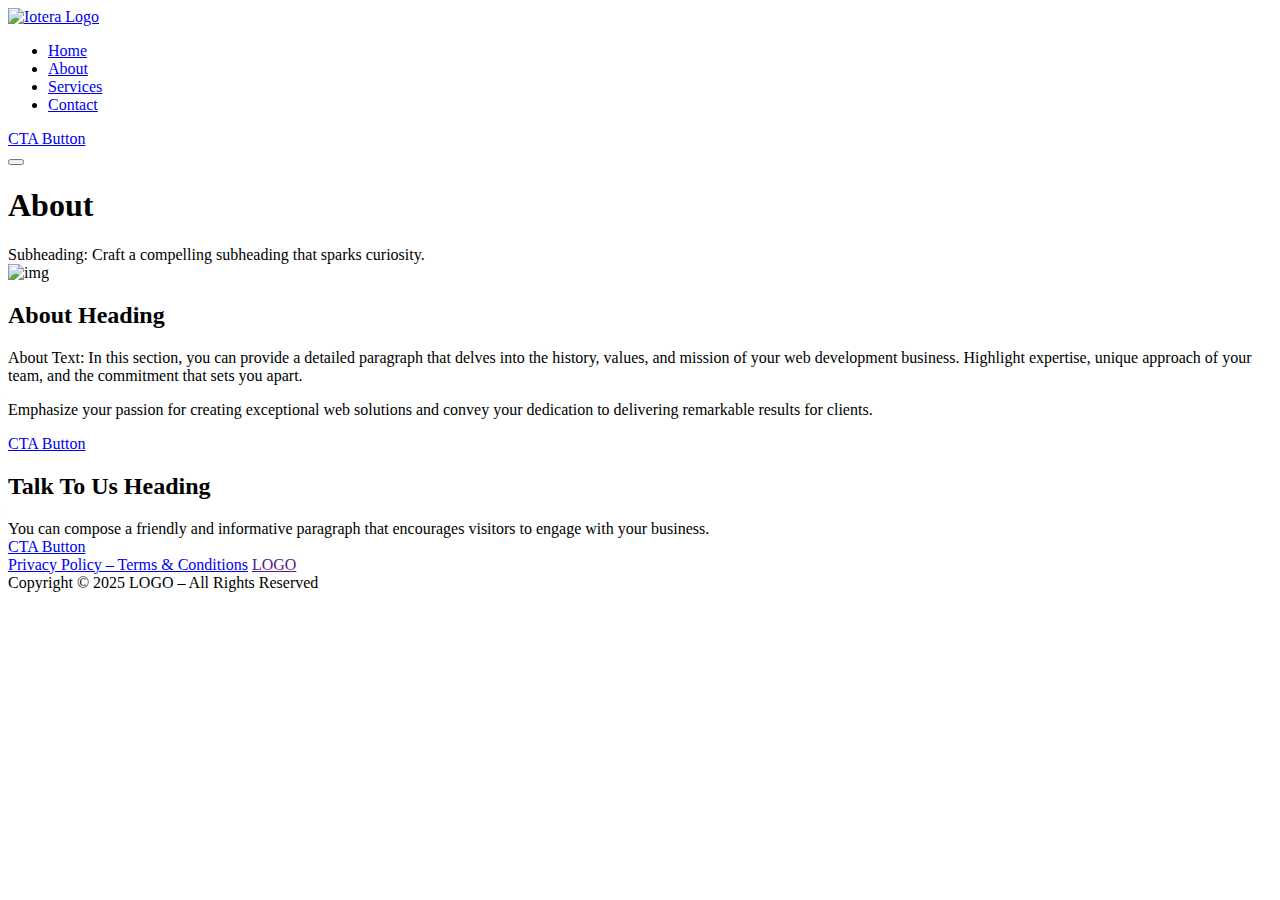
==== about.html @ 2a448a2f "Add files via upload" ====
<!DOCTYPE html>
<html lang="en">

<head>
  <meta charset="UTF-8" />
  <meta name="viewport" content="width=device-width, initial-scale=1.0" />
  <link rel="icon" type="image/png" href="img/favicon.png" />
  <title>ABOUT</title>
  <link rel="stylesheet" href="css/style.css" />
</head>

<body>
  <div class="wrapper">
    <header class="header">
      <div class="header__container">
        <a href="index.html" class="header__logo logo">
          <img src="Images/IoteraLogoChoped.png" alt="Iotera Logo" height="44">
        </a>
        <div class="header__navigation">
          <div class="header__menu menu">
            <nav class="menu__body">
              <nav class="menu__body">
                <ul class="menu__list">
                  <li class="menu__item"><a href="index.html" class="menu__link">Home</a></li>
                  <li class="menu__item"><a href="about.html" class="menu__link">About</a></li>
                  <li class="menu__item"><a href="services.html" class="menu__link">Services</a></li>
                  <li class="menu__item"><a href="contact.html" class="menu__link">Contact</a></li>
                </ul>
                <a href="#" class="actions-header__button">CTA Button</a>
              </nav>
          </div>
          <div class="header__actions actions-header">
            <button type="button" class="menu__icon icon-menu"><span></span></button>
          </div>
        </div>
      </div>
    </header>
    <main class="page">
      <section class="page__main main main_about main_pages">
        <div class="main__container main__container_pages">
          <h1 class="main__title">About</h1>
          <div class="main__text main__text_pages">
            Subheading: Craft a compelling subheading that sparks curiosity.
          </div>
        </div>
      </section>
      <section class="page__about about">
        <div class="about__container">
          <div class="about__image"><img src="img/about/placeholder_about.jpg" alt="img" /></div>
          <div class="about__content">
            <h2 class="about__title title">About Heading</h2>
            <div class="about__text">
              <p>
                About Text: In this section, you can provide a detailed paragraph that delves into the history,
                values, and mission of your web development business. Highlight expertise, unique approach of your
                team, and the commitment that sets you apart.
              </p>
              <p>
                Emphasize your passion for creating exceptional web solutions and convey your dedication to delivering
                remarkable results for clients.
              </p>
            </div>
            <a href="#" class="about__button button">CTA Button</a>
          </div>
        </div>
      </section>
      <section class="page__outro outro outro_about">
        <div class="outro__container">
          <h2 class="outro__title title">Talk To Us Heading</h2>
          <div class="outro__text">
            You can compose a friendly and informative paragraph that encourages visitors to engage with your
            business.
          </div>
          <a href="#" class="outro__button button">CTA Button</a>
        </div>
      </section>
    </main>
    <footer class="footer">
      <div class="footer__container">
        <a href="#" class="footer__policy">Privacy Policy – Terms & Conditions</a>
        <a href="" class="footer__logo logo">LOGO</a>
        <div class="footer__copyright">Copyright © 2025 LOGO – All Rights Reserved</div>
      </div>
    </footer>
  </div>
  <script src="js/script.js"></script>
</body>

</html>
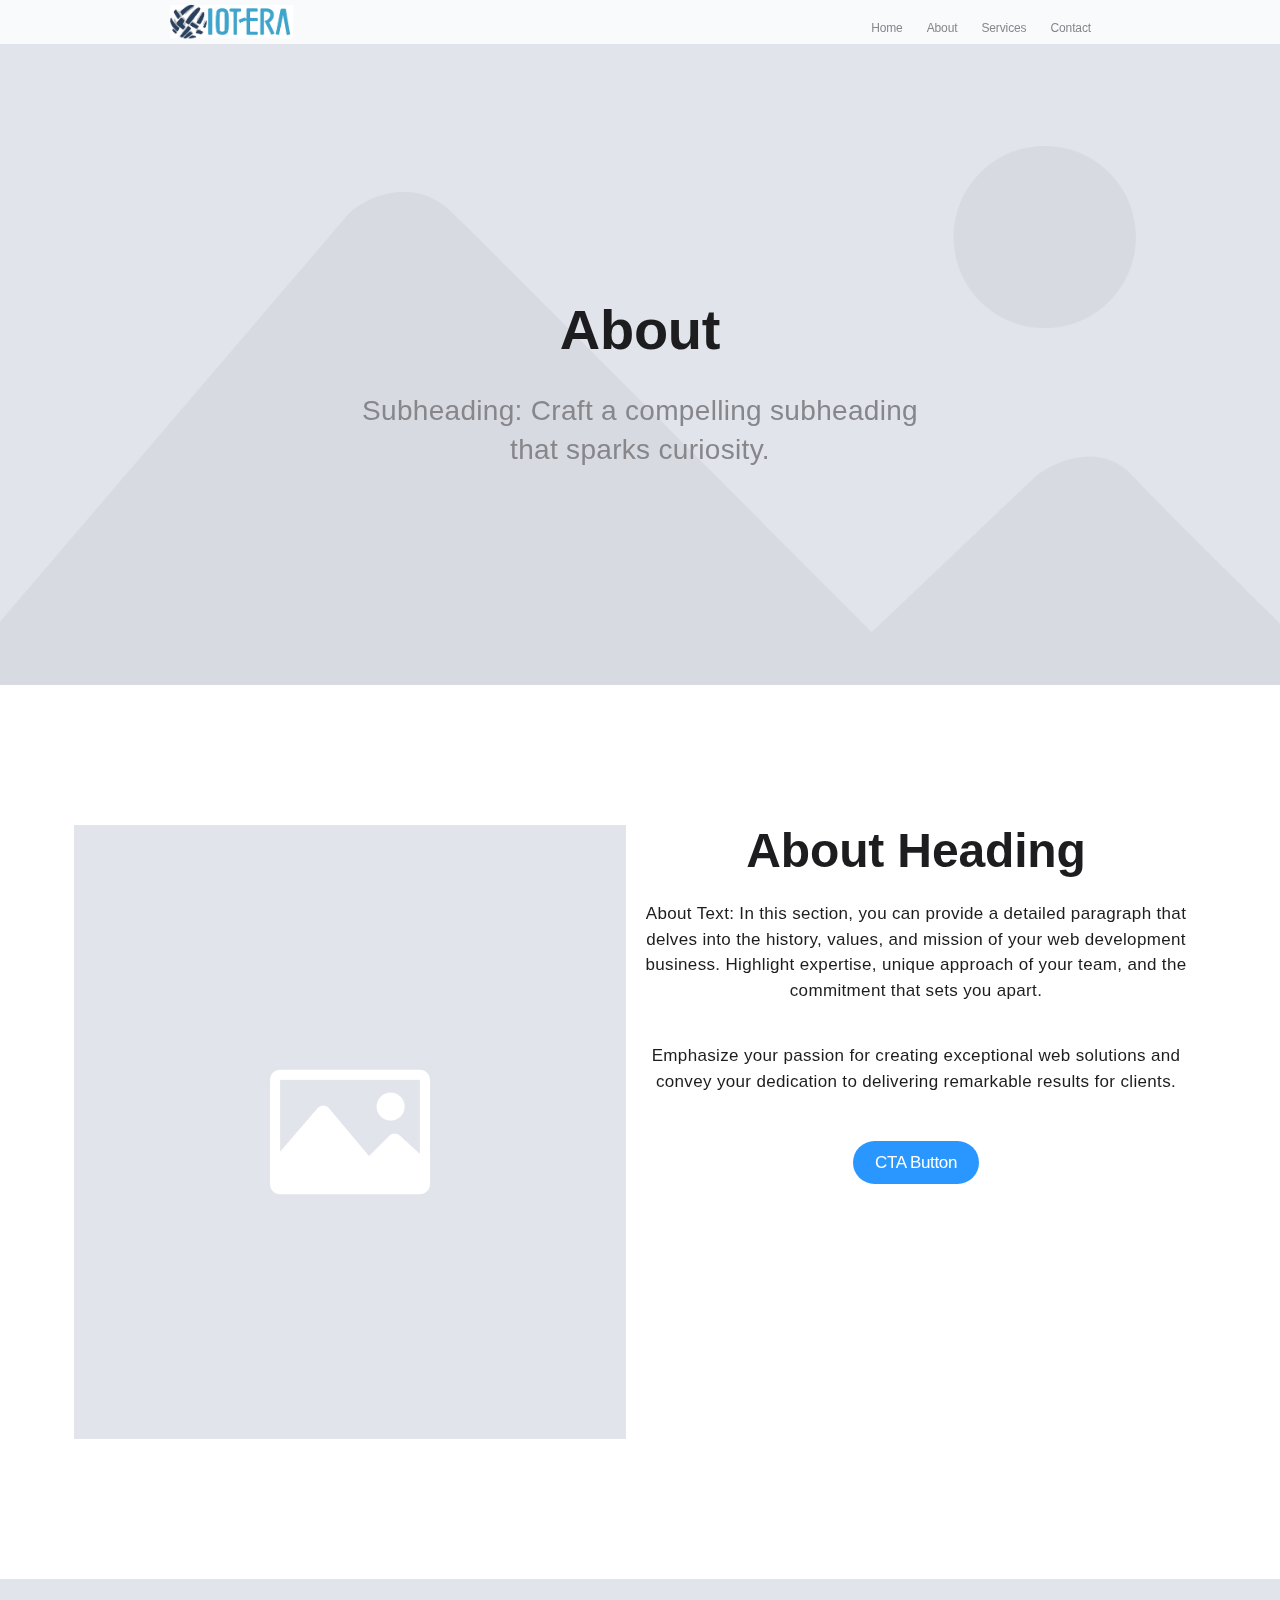
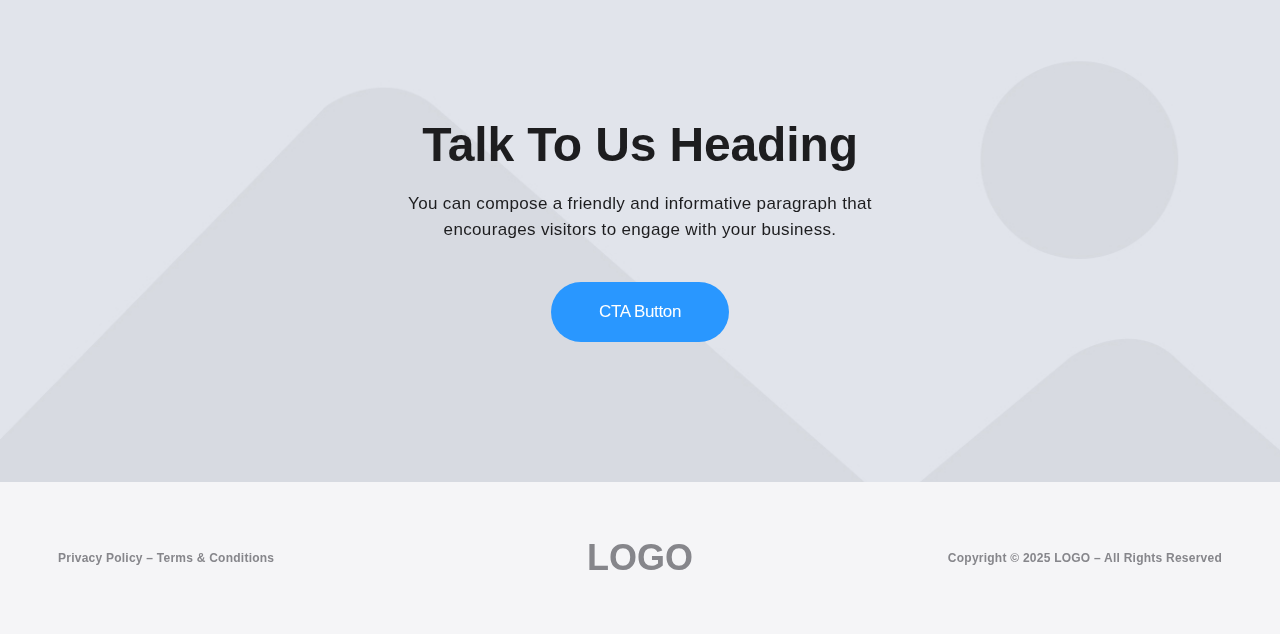
==== commit 4d797bf2: "Add files via upload" ====
--- a/about.html
+++ b/about.html
@@ -19,15 +19,13 @@
         <div class="header__navigation">
           <div class="header__menu menu">
             <nav class="menu__body">
-              <nav class="menu__body">
-                <ul class="menu__list">
-                  <li class="menu__item"><a href="index.html" class="menu__link">Home</a></li>
-                  <li class="menu__item"><a href="about.html" class="menu__link">About</a></li>
-                  <li class="menu__item"><a href="services.html" class="menu__link">Services</a></li>
-                  <li class="menu__item"><a href="contact.html" class="menu__link">Contact</a></li>
-                </ul>
-                <a href="#" class="actions-header__button">CTA Button</a>
-              </nav>
+              <ul class="menu__list">
+                <li class="menu__item"><a href="index.html" class="menu__link">Home</a></li>
+                <li class="menu__item"><a href="about.html" class="menu__link">About</a></li>
+                <li class="menu__item"><a href="services.html" class="menu__link">Services</a></li>
+                <li class="menu__item"><a href="contact.html" class="menu__link">Contact</a></li>
+              </ul>
+            </nav>
           </div>
           <div class="header__actions actions-header">
             <button type="button" class="menu__icon icon-menu"><span></span></button>
--- a/css/style.css
+++ b/css/style.css
@@ -0,0 +1,1511 @@
+@import url("reset.css");
+
+@import url("https://fonts.googleapis.com/css?family=Inter:regular,500,600,700&display=swap");
+
+/* ************COMMON************ */
+
+:root {
+  --apple-black: #1d1d1f;
+  --apple-gray: #86868b;
+  --apple-blue: #2997ff;
+  --apple-white: #f5f5f7;
+}
+
+.logo {
+  font-weight: 700;
+  font-size: 2.25rem;
+}
+
+body {
+  font-family: -apple-system, BlinkMacSystemFont, "SF Pro Text", "Helvetica Neue", sans-serif;
+  font-size: 17px;
+  line-height: 1.47059;
+  color: var(--apple-black);
+  -webkit-font-smoothing: antialiased;
+}
+
+[class*="__container"] {
+  max-width: 72.624rem;
+  margin: 0 auto;
+  padding: 0 0.938rem;
+}
+
+.button {
+  font-size: 17px;
+  line-height: 1.17648;
+  font-weight: 400;
+  letter-spacing: -0.022em;
+  border-radius: 980px;
+  background: var(--apple-blue);
+  color: #fff;
+  padding: 12px 22px;
+  min-width: 28px;
+  transition: all 0.3s;
+}
+
+.button:hover {
+  background-color: #0077ed;
+}
+
+.title {
+  font-family: "SF Pro Display", -apple-system, BlinkMacSystemFont, sans-serif;
+  font-size: 48px;
+  line-height: 1.08349;
+  font-weight: 600;
+  letter-spacing: -0.003em;
+}
+
+.wrapper {
+  min-height: 100%;
+  display: -webkit-box;
+  display: -ms-flexbox;
+  display: flex;
+  -webkit-box-orient: vertical;
+  -webkit-box-direction: normal;
+  -ms-flex-direction: column;
+  flex-direction: column;
+  overflow: hidden;
+}
+
+/* ************HEADER************ */
+
+.header {
+  position: absolute;
+  top: 0;
+  left: 0;
+  width: 100%;
+  background: rgba(255, 255, 255, 0.8);
+  backdrop-filter: saturate(180%) blur(20px);
+  z-index: 1000;
+  height: 44px;
+}
+
+.header__container {
+  display: flex;
+  align-items: center;
+  justify-content: space-between;
+  min-height: 44px;
+  flex-wrap: wrap;
+  max-width: 980px;
+}
+
+.header__logo {
+  position: relative;
+  z-index: 2;
+}
+
+.header__navigation {
+  display: flex;
+  align-items: center;
+  gap: 1.5rem;
+  flex-wrap: wrap;
+}
+
+.menu__body {
+  display: flex;
+  align-items: center;
+  gap: 1.5rem;
+}
+
+.menu__link {
+  font-size: 12px;
+  font-weight: 400;
+  letter-spacing: -0.01em;
+  color: var(--apple-gray);
+  transition: color 0.3s;
+}
+
+.menu__link:hover {
+  color: var(--apple-black);
+}
+
+.actions-header {
+  display: flex;
+  align-items: center;
+  gap: 0.624rem;
+}
+
+.icon-menu {
+  display: none;
+}
+
+.actions-header__button {
+  font-weight: 600;
+  display: inline-block;
+  padding: 0.75rem 1.5rem;
+  border: 2px solid var(--apple-blue);
+  color: var(--apple-blue);
+  border-radius: 30px;
+  transition: all 0.3s;
+  position: relative;
+  z-index: 2;
+}
+
+.actions-header__button:hover {
+  background-color: var(--apple-blue);
+  color: #fff;
+}
+
+/* ****************PAGES**************** */
+.page__main {
+  padding-bottom: 160px;
+}
+
+/* *****************HOME**************** */
+
+.main {
+  background-color: #ffffff;
+  min-height: 100vh;
+}
+
+.main__container {
+  display: flex;
+  flex-direction: column;
+  justify-content: center;
+  align-items: center;
+  text-align: center;
+  padding-top: 19.188rem;
+}
+
+.main__title {
+  font-size: 56px;
+  line-height: 1.07143;
+  font-weight: 600;
+  letter-spacing: -0.005em;
+  margin-bottom: 2rem;
+}
+
+.main__text {
+  margin-bottom: 3.5rem;
+  max-width: 33.375rem;
+  font-size: 28px;
+  line-height: 1.381;
+  letter-spacing: .011em;
+  color: var(--apple-gray);
+}
+
+.main__button {
+  font-weight: 600;
+  display: inline-block;
+  padding: 1.25rem 3rem;
+  border-radius: 30px;
+  transition: all 0.3s;
+  color: #fff;
+  background-color: var(--apple-blue);
+  letter-spacing: 0.02em;
+  font-size: 1.375rem;
+  line-height: 110%;
+}
+
+.main__button:hover {
+  background-color: #0077ed;
+}
+
+.outro_home {
+  background: url("../img/home/hero_placeholder.jpg") center / cover no-repeat;
+}
+
+/* ************ABOUT**************** */
+
+.main_about {
+  background: url("../img/about/background_placeholder.png") center / cover no-repeat;
+}
+
+.about__container {
+  display: flex;
+  justify-content: center;
+  padding-top: 8.75rem;
+  padding-bottom: 8.75rem;
+}
+
+.about__content {
+  max-width: 800px;
+  text-align: center;
+}
+
+.about__title {
+  margin-bottom: 1.5rem;
+}
+
+.about__text {
+  letter-spacing: 0.02em;
+  line-height: 150%;
+  margin-bottom: 3.5rem;
+}
+
+.about__text p:not(:last-child) {
+  margin-bottom: 2.5rem;
+}
+
+.outro_about {
+  background: url("../img/about/hero_placeholder.jpg") center / cover no-repeat;
+}
+
+/* **************SERVICES**************** */
+
+.main_services {
+  background: url("../img/services/background_placeholder.png") center / cover no-repeat;
+}
+
+.services {
+  background: #fff;
+}
+
+.services__container {
+  padding-top: 8.75rem;
+  padding-bottom: 8.75rem;
+}
+
+.services__title {
+  text-align: center;
+  margin-bottom: 5rem;
+}
+
+.services__row {
+  display: flex;
+  justify-content: center;
+  gap: 2rem;
+  flex-wrap: nowrap;
+  margin: 0 auto;
+  max-width: 1400px;
+}
+
+.services__column {
+  flex: 1;
+  min-width: 250px;
+  max-width: 350px;
+}
+
+.item-services {
+  height: 100%;
+  display: flex;
+  flex-direction: column;
+  align-items: center;
+  text-align: center;
+}
+
+.item-services:hover {
+  transform: translateY(-5px);
+}
+
+.item-services__image {
+  margin-bottom: 2rem;
+  width: 100%;
+  height: 180px;
+  display: flex;
+  justify-content: center;
+  align-items: center;
+}
+
+.item-services__image img {
+  max-width: 100%;
+  height: 100%;
+  object-fit: contain;
+  border-radius: 16px;
+  padding: 10px;
+}
+
+.item-services__title {
+  font-size: 1.5rem;
+  font-weight: 600;
+  margin-bottom: 0.75rem;
+}
+
+.item-services__text {
+  max-width: 21.5rem;
+  line-height: 150%;
+  margin-bottom: 2rem;
+  flex-grow: 1;
+  letter-spacing: 0.02em;
+  color: var(--apple-gray);
+}
+
+.item-services__button {
+  background-color: inherit;
+  border: 2px solid var(--apple-blue);
+  color: var(--apple-blue);
+}
+
+.item-services__button:hover {
+  background-color: var(--apple-blue);
+  color: #fff;
+}
+
+.outro_services {
+  background: url("../img/services/hero_placeholder.jpg") center / cover no-repeat;
+}
+
+/* ************TESTIMONIAL**************** */
+
+.testimonial__container {
+  display: flex;
+  justify-content: center;
+  align-items: center;
+  text-align: center;
+  flex-direction: column;
+  padding-top: 8.75rem;
+  padding-bottom: 8.75rem;
+  background: var(--apple-white);
+}
+
+.testiomonial__caption {
+  margin-bottom: 4rem;
+  font-weight: 600;
+  text-transform: uppercase;
+}
+
+.testimonial__title {
+  margin-bottom: 4rem;
+  font-size: 2rem;
+  max-width: 40.75rem;
+  line-height: 136%;
+  font-weight: 500;
+}
+
+.item-testimonial__image {
+  max-width: 64px;
+  margin: 0 auto;
+  margin-bottom: 1.063rem;
+  height: 64px;
+}
+
+.item-testimonial__image img {
+  width: 100%;
+  height: 100%;
+  object-fit: cover;
+  border-radius: 50%;
+}
+
+.item-testimonial__title {
+  margin-bottom: 0.25rem;
+  font-weight: 600;
+}
+
+.item-testimonial__caption {
+  font-size: 0.938rem;
+}
+
+/* ****************OUTRO**************** */
+
+.outro__container {
+  padding-top: 8.75rem;
+  padding-bottom: 8.75rem;
+  display: flex;
+  flex-direction: column;
+  justify-content: center;
+  align-items: center;
+  text-align: center;
+}
+
+.outro__title {
+  margin-bottom: 1.25rem;
+}
+
+.outro__text {
+  max-width: 33.625rem;
+  line-height: 150%;
+  margin-bottom: 2.5rem;
+  letter-spacing: 0.02em;
+}
+
+.outro__button {
+  padding: 1.25rem 3rem;
+}
+
+/* ****************FOOTER**************** */
+
+.footer {
+  background: var(--apple-white);
+  font-size: 12px;
+  line-height: 1.33337;
+  font-weight: 400;
+  color: var(--apple-gray);
+}
+
+.footer__container {
+  padding-top: 3.25rem;
+  padding-bottom: 3.25rem;
+  max-width: 74.624rem;
+  display: grid;
+  grid-template-columns: 1fr auto 1fr;
+  align-items: center;
+}
+
+.footer__policy {
+  font-weight: 600;
+  letter-spacing: 0.02em;
+  justify-self: start;
+}
+
+.footer__logo {
+  justify-self: center;
+}
+
+.footer__copyright {
+  font-weight: 600;
+  letter-spacing: 0.02em;
+  justify-self: end;
+}
+
+/* ****************ABOUT PAGE**************** */
+.main__text_pages {
+  max-width: 37.5rem;
+}
+
+.main__container_pages {
+  padding-top: 300px;
+}
+
+.main_pages {
+  background-color: var(--apple-white);
+  min-height: 676px !important;
+}
+
+/* ****************SERVICES PAGE**************** */
+.services-page__container {
+  padding-top: 160px;
+}
+
+.services-page__item {
+  margin-bottom: 132px;
+}
+
+.services-page__item:not(:last-child) {
+  padding-bottom: 132px;
+  margin-bottom: 132px;
+  border-bottom: 1px solid rgba(48, 58, 77, 0.4);
+}
+
+.services-page__column {
+  display: flex;
+  align-items: center;
+  gap: 97px;
+}
+
+.services-page__title {
+  margin-bottom: 24px;
+}
+
+.services-page__text {
+  margin-bottom: 56px;
+  max-width: 480px;
+  font-size: 18px;
+  line-height: 150%;
+  letter-spacing: 0.02em;
+}
+
+.services-page__text p:not(:last-child) {
+  margin-bottom: 20px;
+}
+
+.services-page__img {
+  max-width: 552px;
+  height: 614px;
+}
+
+.services-page__img img {
+  width: 100%;
+  height: 100%;
+  object-fit: cover;
+  border-radius: 16px;
+}
+
+/* ****************CONTACT PAGE****************/
+
+.main_contact {
+  background: url("../img/contact/background_placeholder.png") center / cover no-repeat;
+}
+
+.contact__container {
+  display: flex;
+  justify-content: space-between;
+  gap: 109px;
+  padding-top: 140px;
+  padding-bottom: 140px;
+}
+
+.contact__title {
+  margin-bottom: 48px;
+  font-weight: 600;
+  line-height: 110%;
+  font-size: 40px;
+}
+
+.connect-contact {
+  display: flex;
+  flex-direction: column;
+  align-items: start;
+  row-gap: 32px;
+  margin-bottom: 40px;
+  padding-bottom: 40px;
+  border-bottom: 1px solid #e1e4eb;
+}
+
+.connect-contact__item {
+  display: inline-flex;
+  align-items: center;
+  gap: 24px;
+}
+
+.connect-contant__type {
+  margin-bottom: 4px;
+  font-size: 18px;
+  font-weight: 600;
+  letter-spacing: 0.04em;
+  line-height: 110%;
+  text-transform: uppercase;
+}
+
+.connect-contact__label {
+  font-size: 22px;
+  line-height: 150%;
+  letter-spacing: 0.02em;
+}
+
+.contact__links {
+  display: flex;
+  align-items: center;
+  gap: 12px;
+}
+
+.contact__text {
+  max-width: 545px;
+  font-size: 18px;
+  line-height: 150%;
+}
+
+.contact__text p:not(:last-child) {
+  margin-bottom: 15px;
+}
+
+iframe {
+  width: 100vw;
+  height: 482px;
+  filter: grayscale(100%);
+}
+
+/* **************REVIEWS PAGE**************** */
+.reviews__container {
+  padding-top: 160px;
+  padding-bottom: 160px;
+}
+
+.reviews__row {
+  display: grid;
+  grid-template-columns: repeat(3, 1fr);
+  column-gap: 24px;
+  row-gap: 96px;
+}
+
+.reviews__column {
+  border: 1px solid #e1e4eb;
+  border-radius: 8px;
+}
+
+.reviews__item {
+  padding-top: 48px;
+  padding-bottom: 56px;
+  padding-right: 32px;
+  padding-left: 32px;
+}
+
+.item-reviews {
+  text-align: center;
+  display: flex;
+  flex-direction: column;
+  justify-content: center;
+  align-items: center;
+}
+
+.item-reviews__img {
+  max-width: 46px;
+  height: 36px;
+  margin: 0 auto;
+  margin-bottom: 46px;
+}
+
+.item-reviews__img img {
+  width: 100%;
+  height: 100%;
+  object-fit: cover;
+}
+
+.item-reviews__text {
+  margin-bottom: 40px;
+  font-size: 18px;
+  letter-spacing: 0.02em;
+  line-height: 150%;
+}
+
+.item-reviews__author {
+  font-weight: 600;
+  font-size: 18px;
+  letter-spacing: 0.01em;
+  margin-bottom: 10px;
+}
+
+.item-reviews__geo {
+  font-size: 14px;
+  letter-spacing: 0.002em;
+}
+
+/* ******************PRICING PAGE******************** */
+.pricing__container {
+  padding-top: 140px;
+  padding-bottom: 140px;
+  display: flex;
+  flex-direction: column;
+  justify-content: center;
+  align-items: center;
+}
+
+.pricing__caption {
+  font-size: 24px;
+  font-weight: 600;
+  margin-bottom: 12px;
+  letter-spacing: 4%;
+}
+
+.pricing__title {
+  font-weight: 600;
+  font-size: 72px;
+  margin-bottom: 24px;
+}
+
+.pricing__text {
+  font-size: 22px;
+  letter-spacing: 2%;
+  margin-bottom: 88px;
+}
+
+.pricing__row {
+  display: flex;
+  align-items: start;
+  gap: 24px;
+}
+
+.pricing__column {
+  border: 2px solid #e1e4eb;
+  border-radius: 8px;
+}
+
+.pricing__item {
+  padding: 40px;
+  padding-bottom: 48px;
+}
+
+.item-pricing__info {
+  padding-bottom: 32px;
+  border-bottom: 1px solid #e1e4eb;
+  margin-bottom: 32px;
+}
+
+.item-pricing__label {
+  font-weight: 600;
+  font-size: 18px;
+  letter-spacing: 1%;
+  margin-bottom: 16px;
+}
+
+.item-pricing__cost {
+  font-size: 72px;
+  font-weight: 600;
+  margin-bottom: 16px;
+}
+
+.item-pricing__list {
+  margin-bottom: 64px;
+}
+
+.item-pricing__item {
+  display: flex;
+  align-items: center;
+  gap: 6px;
+}
+
+.item-pricing__item::before {
+  content: "";
+  background: url("../img/pricing/check.svg") 0 0 no-repeat;
+  width: 16px;
+  height: 18px;
+}
+
+.item-pricing__item:not(:last-child) {
+  margin-bottom: 12px;
+}
+
+.item-pricing__button {
+  display: inline-block;
+  font-size: 22px;
+  letter-spacing: 2%;
+  font-weight: 600;
+  color: #fff;
+  padding: 20px 82px;
+  background-color: var(--apple-blue);
+  border-radius: 64px;
+}
+
+.item-pricing__button:hover {
+  background-color: #0077ed;
+}
+
+.team {
+  background-color: #e1e4eb;
+}
+
+.team__container {
+  padding-top: 140px;
+  padding-bottom: 140px;
+  display: flex;
+  flex-direction: column;
+  justify-content: center;
+  align-items: center;
+}
+
+.team__title {
+  text-align: center;
+  margin-bottom: 96px;
+  max-width: 483px;
+}
+
+.team__row {
+  display: grid;
+  column-gap: 24px;
+  row-gap: 96px;
+  grid-template-columns: repeat(3, 1fr);
+}
+
+.team__item {
+  display: flex;
+  flex-direction: column;
+  justify-content: center;
+  align-items: center;
+}
+
+.item-team__img {
+  max-width: 360px;
+  height: 363px;
+  margin-bottom: 40px;
+}
+
+.item-team__img img {
+  width: 100%;
+  height: 100%;
+  border-radius: 8px;
+  object-fit: cover;
+}
+
+.item-team__name {
+  max-width: 186px;
+  font-size: 32px;
+  font-weight: 600;
+  line-height: 120%;
+  text-align: center;
+  margin-bottom: 12px;
+}
+
+.item-team__role {
+  display: flex;
+  align-items: center;
+  gap: 6px;
+  margin-bottom: 26px;
+  letter-spacing: 2%;
+}
+
+.item-team__role span {
+  display: flex;
+  align-items: center;
+  gap: 6px;
+}
+
+.item-team__role span::after {
+  content: "";
+  background: url("../img/team/icons/star.svg") 0 0 no-repeat;
+  width: 12px;
+  height: 12px;
+}
+
+.item-team__text {
+  font-size: 16px;
+  text-align: center;
+  letter-spacing: 2%;
+  line-height: 150%;
+  max-width: 328px;
+  margin-bottom: 20px;
+}
+
+.item-team__icons {
+  display: flex;
+  align-items: center;
+  gap: 12px;
+}
+
+/* *************FAQ PAGE************** */
+.faqs__container {
+  padding-top: 140px;
+  padding-bottom: 140px;
+}
+
+.faqs__title {
+  text-align: center;
+  margin-bottom: 80px;
+}
+
+.spollers-faq__item {
+  width: 100%;
+}
+
+.spollers-faq__item:not(:last-child) {
+  margin-bottom: 24px;
+}
+
+.spollers-faq__button {
+  display: inline-block;
+  border: 2px solid #e1e4eb;
+  display: flex;
+  align-items: center;
+  justify-content: space-between;
+  width: 100%;
+  border-radius: 8px;
+}
+
+.spollers-faq__button span {
+  padding-left: 40px;
+  padding-top: 32px;
+  padding-bottom: 32px;
+  font-weight: 600;
+}
+
+.spollers-faq__button img {
+  padding-right: 34.5px;
+}
+
+.spollers-faq__text {
+  max-height: 0;
+  overflow: hidden;
+  width: 100%;
+  display: block;
+}
+
+.spollers-faq__item.active .spollers-faq__text {
+  max-height: 1000px;
+  max-height: calc(1000px + 16px);
+}
+
+.spollers-faq__item.active .spollers-faq__button {
+  border-bottom: none;
+  border-radius: 8px 8px 0px 0px;
+}
+
+.spollers-faq__item.active .spollers-faq__button span {
+  padding-bottom: 32px;
+}
+
+.spollers-faq__item.active .spollers-faq__button img {
+  transform: translate(-34px, 0px) rotate(180deg);
+}
+
+.spollers-faq__inner {
+  padding-top: 20px;
+  padding-left: 40px;
+  border: 2px solid #e1e4eb;
+  border-radius: 0px 0px 8px 8px;
+  line-height: 150%;
+  padding-bottom: 20px;
+  border-top: none;
+  padding-right: 100px;
+}
+
+/* ****************TEAM PAGE**************** */
+.director__container {
+  padding-top: 140px;
+  padding-bottom: 140px;
+  display: flex;
+  align-items: center;
+  gap: 96px;
+}
+
+.director__title {
+  margin-bottom: 16px;
+}
+
+.director__role {
+  font-size: 22px;
+  letter-spacing: 2%;
+  margin-bottom: 40px;
+}
+
+.director__text {
+  letter-spacing: 2%;
+  line-height: 150%;
+  max-width: 480px;
+}
+
+.director__text p:not(:last-child) {
+  margin-bottom: 20px;
+}
+
+.director__img {
+  max-width: 552px;
+  height: 614px;
+}
+
+.director__img img {
+  width: 100%;
+  height: 100%;
+  object-fit: cover;
+  border-radius: 16px;
+}
+
+/* ****************GALLERY**************** */
+.gallery__container {
+  padding-bottom: 140px;
+  padding-top: 140px;
+}
+
+.gallery__row {
+  display: grid;
+  grid-template-columns: repeat(3, 1fr);
+  column-gap: 24px;
+  row-gap: 96px;
+  margin-bottom: 96px;
+  justify-items: center;
+}
+
+.gallery__item {
+  max-width: 360px;
+  height: 407px;
+}
+
+.gallery__item img {
+  width: 100%;
+  height: 100%;
+  object-fit: cover;
+  border-radius: 16px;
+}
+
+.gallery__paggination {
+  display: flex;
+  align-items: center;
+  justify-content: center;
+  align-items: center;
+  gap: 42px;
+}
+
+.gallery__paggination button:first-child {
+  transform: translate(0px, 5px);
+}
+
+.gallery__paggination button:last-child {
+  transform: rotate(-180deg) translate(0px, 5px);
+}
+
+.gallery_active {
+  color: #fff;
+  padding: 10px 15px;
+  background-color: var(--apple-blue);
+  border-radius: 100px;
+  display: inline-block;
+}
+
+/* ****************RESOURCES**************** */
+.resources__container {
+  padding-top: 140px;
+  padding-bottom: 140px;
+  display: grid;
+  grid-template-columns: repeat(3, 1fr);
+  column-gap: 24px;
+  row-gap: 96px;
+  justify-items: center;
+}
+
+.resources__img {
+  max-width: 360px;
+  height: 330px;
+  margin-bottom: 32px;
+}
+
+.resources__img img {
+  width: 100%;
+  height: 100%;
+  object-fit: cover;
+  border-radius: 12px;
+}
+
+.resources__title {
+  font-weight: 600;
+  font-size: 24px;
+  margin-bottom: 12px;
+}
+
+.resources__text {
+  letter-spacing: 2%;
+  line-height: 150%;
+  max-width: 243px;
+  margin-bottom: 32px;
+}
+
+.resources__button {
+  background-color: #fff;
+  color: var(--apple-blue);
+  font-weight: 600;
+  letter-spacing: 2%;
+  border: 2px solid var(--apple-blue);
+  border-radius: 64px;
+}
+
+/* ****************ADAPTIVE**************** */
+
+@media (max-width: 1200px) {
+  .services__row {
+    flex-wrap: wrap;
+    gap: 4rem;
+  }
+  
+  .services__column {
+    flex: 0 1 calc(50% - 2rem);
+  }
+}
+
+@media (max-width: 768px) {
+  .services__column {
+    flex: 0 1 100%;
+  }
+}
+
+@media (max-width: 992px) {
+  .services__row {
+    flex-direction: column;
+    align-items: center;
+    gap: 4rem;
+  }
+  
+  .services__column {
+    width: 100%;
+    max-width: 400px;
+  }
+
+  .page__main {
+    padding-bottom: 80px;
+  }
+}
+
+@media (min-width: 47.999rem) {
+  .menu__list {
+    display: flex;
+    align-items: center;
+    gap: 1.5rem;
+    flex-wrap: wrap;
+  }
+}
+
+@media (max-width: 995px) {
+  .item-pricing__button {
+    font-size: 19px;
+  }
+}
+
+@media (max-width: 62.6875rem) {
+  .resources__container {
+    padding-top: 70px;
+    padding-bottom: 70px;
+    grid-template-columns: repeat(2, 1fr);
+  }
+
+  .gallery__paggination {
+    gap: 27px;
+  }
+
+  .gallery__row {
+    grid-template-columns: repeat(2, 1fr);
+  }
+
+  .team__row {
+    grid-template-columns: repeat(2, 1fr);
+    row-gap: 30px;
+  }
+
+  .director__container {
+    flex-direction: column;
+    padding-top: 70px;
+    padding-bottom: 70px;
+    gap: 10px;
+    text-align: center;
+  }
+
+  .item-pricing {
+    padding: 20px;
+    padding-bottom: 30px;
+  }
+
+  .pricing__title {
+    font-size: 39px;
+  }
+
+  .pricing__text {
+    margin-bottom: 25px;
+  }
+
+  .item-pricing__button {
+    padding: 16px 42px;
+  }
+
+  .footer__container {
+    display: flex;
+    flex-direction: column;
+    align-items: center;
+    padding: 2rem;
+  }
+
+  .footer__policy,
+  .footer__copyright {
+    justify-self: center;
+    text-align: center;
+    margin: 0.5rem 0;
+  }
+
+  .footer__logo {
+    margin-bottom: 1rem;
+  }
+
+  .services-page__column {
+    gap: 30px;
+    font-size: 15px;
+  }
+
+  .services-page__title {
+    font-size: 29px;
+  }
+
+  .reviews__row {
+    grid-template-columns: repeat(2, 1fr);
+    row-gap: 30px;
+    column-gap: 10px;
+  }
+
+  .reviews__item {
+    padding-left: 20px;
+    padding-right: 20px;
+    padding-bottom: 20px;
+    padding-top: 20px;
+    display: inline-block;
+  }
+
+  .item-reviews__text {
+    font-size: 16px;
+  }
+
+  .item-reviews__author {
+    font-size: 16px;
+  }
+}
+
+@media (max-width: 47.999rem) {
+  .spollers-faq__item.active .spollers-faq__button img {
+    transform: translate(-10px, -10px) rotate(180deg);
+  }
+
+  .spollers-faq__button span {
+    padding-top: 15px;
+    padding-left: 10px;
+    padding-bottom: 15px;
+    font-weight: 600;
+    font-size: 14px;
+  }
+
+  .spollers-faq__button img {
+    padding-right: 10px;
+  }
+
+  .spollers-faq__inner {
+    font-size: 16px;
+    padding-left: 10px;
+    line-height: 130%;
+  }
+
+  .pricing__container {
+    text-align: center;
+    padding-top: 70px;
+    padding-bottom: 70px;
+  }
+
+  .pricing__row {
+    flex-direction: column;
+    justify-content: center;
+    align-items: center;
+  }
+
+  .item-pricing__button {
+    font-size: 17px;
+    padding: 15px 32px;
+  }
+
+  .reviews__container {
+    padding-top: 80px;
+    padding-bottom: 80px;
+  }
+
+  .icon-menu {
+    display: block;
+    position: relative;
+    -webkit-box-flex: 0;
+    -ms-flex: 0 0 1.875rem;
+    flex: 0 0 1.875rem;
+    width: 1.875rem;
+    height: 1.125rem;
+    cursor: pointer;
+    z-index: 5;
+  }
+
+  .icon-menu span,
+  .icon-menu::before,
+  .icon-menu::after {
+    content: "";
+    -webkit-transition: all 0.3s ease 0s;
+    -o-transition: all 0.3s ease 0s;
+    transition: all 0.3s ease 0s;
+    right: 0;
+    position: absolute;
+    width: 100%;
+    height: 0.125rem;
+    background-color: #000;
+  }
+
+  .icon-menu::before {
+    top: 0;
+  }
+
+  .icon-menu::after {
+    bottom: 0;
+  }
+
+  .contact__container {
+    flex-direction: column;
+    padding-top: 80px;
+    gap: 50px;
+    padding-bottom: 80px;
+  }
+
+  .icon-menu span {
+    top: calc(50% - 0.0625rem);
+  }
+
+  .menu-open .icon-menu span {
+    width: 0;
+  }
+
+  .menu-open .icon-menu::before {
+    top: calc(50% - 0.0625rem);
+    -webkit-transform: rotate(-45deg);
+    -ms-transform: rotate(-45deg);
+    transform: rotate(-45deg);
+  }
+
+  .menu-open .icon-menu::after {
+    bottom: calc(50% - 0.0625rem);
+    -webkit-transform: rotate(45deg);
+    -ms-transform: rotate(45deg);
+    transform: rotate(45deg);
+  }
+
+  .menu__body {
+    background-color: #fff;
+    position: fixed;
+    top: 0;
+    left: -100%;
+    width: 100%;
+    height: 100%;
+    padding: 9.375rem 0.938rem 1.875rem 0.938rem;
+    overflow: auto;
+    flex-direction: column;
+    row-gap: 5rem;
+  }
+
+  .menu__body::before {
+    content: "";
+    position: fixed;
+    top: 0;
+    left: -100%;
+    width: 100%;
+    min-height: 5.75rem;
+    background-color: #fff;
+    border-bottom: 1px solid #000;
+    z-index: 2;
+  }
+
+  .menu-open .menu__body {
+    left: 0;
+  }
+
+  .menu-open .menu__body::before {
+    left: 0;
+  }
+
+  .menu__item {
+    text-align: center;
+  }
+
+  .menu__item:not(:last-child) {
+    margin-bottom: 1.563rem;
+  }
+
+  .menu__link {
+    font-size: 2rem;
+  }
+
+  .actions-header__button {
+    padding: 0.75rem;
+  }
+
+  .main__container {
+    padding-top: 12.5rem;
+  }
+
+  .main__container_pages {
+    padding-top: 290px;
+  }
+
+  .main__title {
+    font-size: 3rem;
+  }
+
+  .title {
+    font-size: 2rem;
+  }
+
+  .about__content {
+    display: flex;
+    flex-direction: column;
+    justify-content: center;
+    align-items: center;
+    text-align: center;
+  }
+
+  .about__container {
+    flex-direction: column;
+    padding-top: 4.375rem;
+    padding-bottom: 4.375rem;
+    gap: 4rem;
+  }
+
+  .services__container {
+    padding-top: 4.375rem;
+    padding-bottom: 4.375rem;
+  }
+
+  .testimonial__title {
+    font-size: 1.5rem;
+    margin-bottom: 2rem;
+  }
+
+  .testiomonial__caption {
+    margin-bottom: 2rem;
+  }
+
+  .outro__container {
+    padding-top: 4.375rem;
+    padding-bottom: 4.375rem;
+  }
+
+  .logo {
+    font-size: 1rem;
+  }
+
+  .services-page__column {
+    flex-direction: column;
+    justify-content: center;
+    align-items: center;
+    text-align: center;
+    font-size: 20px;
+    gap: 4rem;
+  }
+}
+
+@media (max-width: 61.936rem) {
+  .footer__container {
+    flex-direction: column;
+    justify-content: center;
+    align-items: center;
+    text-align: center;
+    row-gap: 0.938rem;
+  }
+
+  .logo {
+    font-size: 2rem;
+  }
+}
+
+@media (max-width: 530px) {
+  .reviews__row {
+    grid-template-columns: 1fr;
+  }
+
+  .team__row {
+    grid-template-columns: 1fr;
+  }
+
+  .gallery__row {
+    grid-template-columns: 1fr;
+  }
+
+  .resources__container {
+    grid-template-columns: 1fr;
+  }
+}
+
+/* Add new industries section styles */
+.industries {
+  background-color: var(--apple-white);
+  padding: 120px 0;
+}
+
+.industries__container {
+  max-width: 980px;
+  margin: 0 auto;
+}
+
+.industries__title {
+  text-align: center;
+  margin-bottom: 48px;
+}
+
+.industries__row {
+  display: grid;
+  grid-template-columns: repeat(2, 1fr);
+  gap: 40px;
+}
+
+.industries__item {
+  padding: 32px;
+  background: #fff;
+  border-radius: 18px;
+  transition: transform 0.3s ease;
+}
+
+.industries__item:hover {
+  transform: translateY(-5px);
+}
+
+.industries__item-title {
+  font-size: 24px;
+  font-weight: 600;
+  margin-bottom: 16px;
+  color: var(--apple-black);
+}
+
+.industries__item-text {
+  font-size: 17px;
+  line-height: 1.47059;
+  color: var(--apple-gray);
+}
+
+/* Add responsive styles */
+@media (max-width: 768px) {
+  .industries__row {
+    grid-template-columns: 1fr;
+  }
+  
+  .industries {
+    padding: 80px 0;
+  }
+}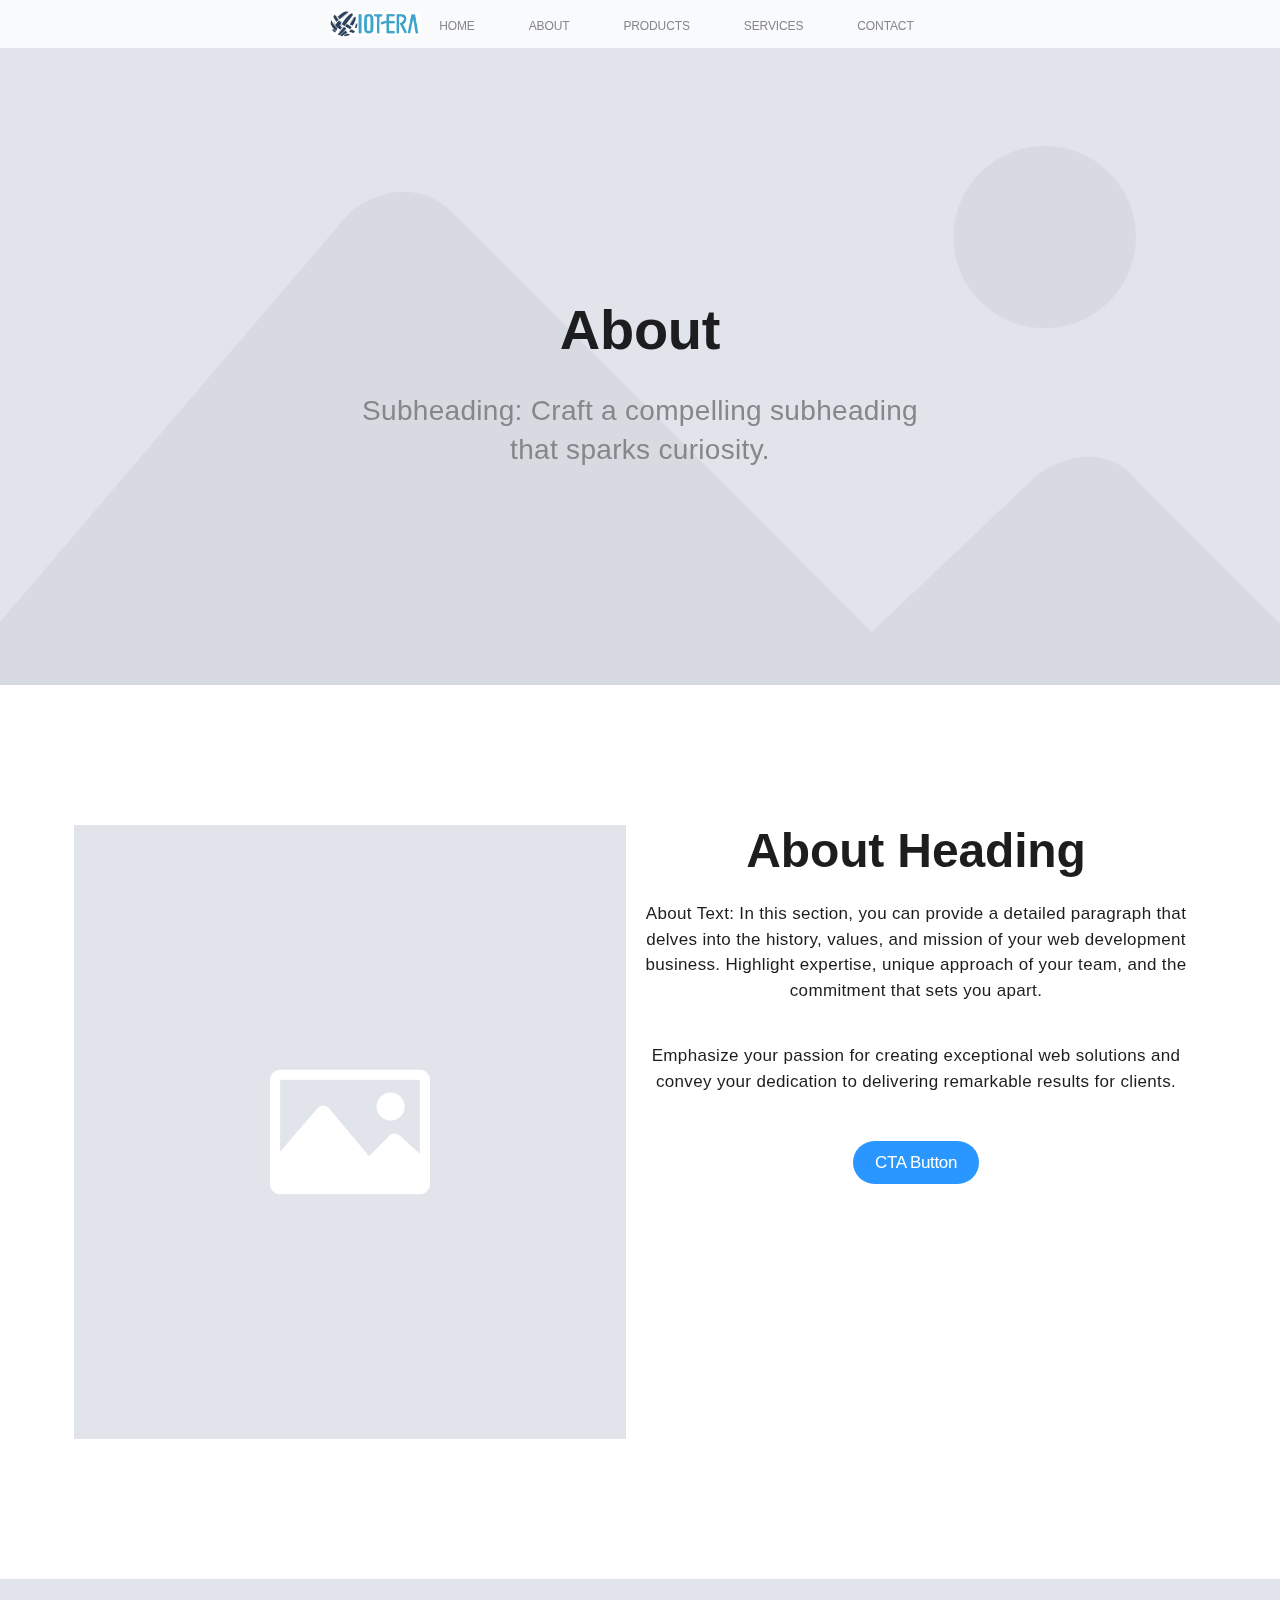
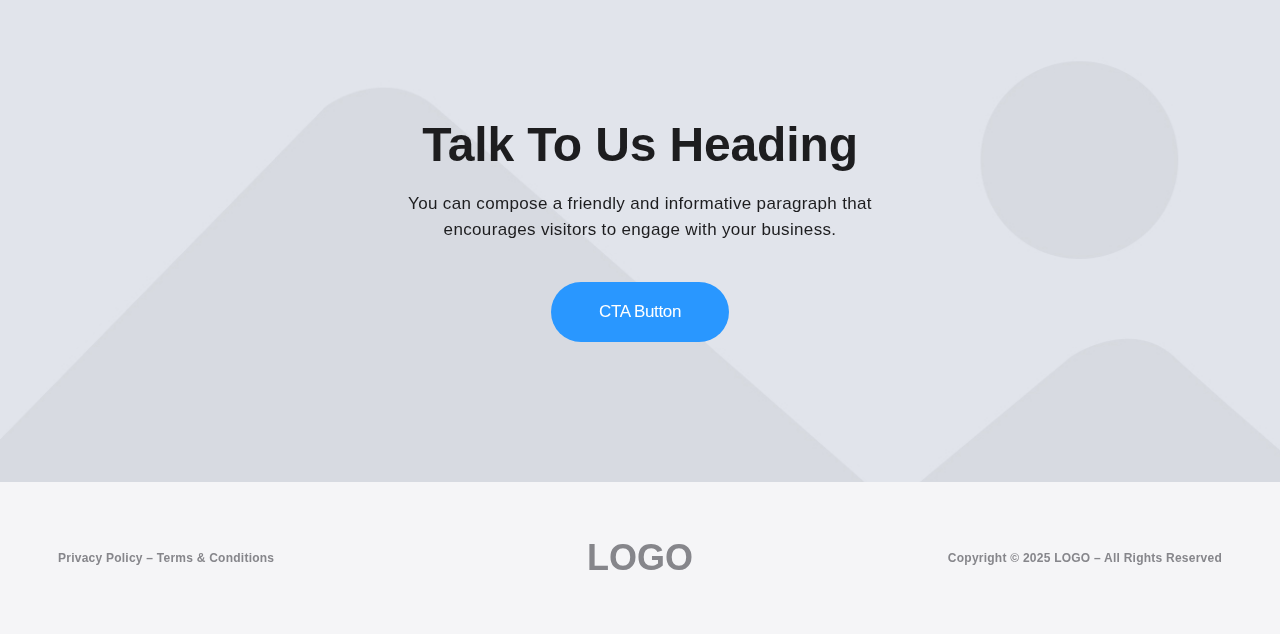
==== commit 0720ea57: "Add files via upload" ====
--- a/about.html
+++ b/about.html
@@ -22,6 +22,7 @@
               <ul class="menu__list">
                 <li class="menu__item"><a href="index.html" class="menu__link">Home</a></li>
                 <li class="menu__item"><a href="about.html" class="menu__link">About</a></li>
+                <li class="menu__item"><a href="products.html" class="menu__link">Products</a></li>
                 <li class="menu__item"><a href="services.html" class="menu__link">Services</a></li>
                 <li class="menu__item"><a href="contact.html" class="menu__link">Contact</a></li>
               </ul>
--- a/css/style.css
+++ b/css/style.css
@@ -77,7 +77,9 @@
   background: rgba(255, 255, 255, 0.8);
   backdrop-filter: saturate(180%) blur(20px);
   z-index: 1000;
-  height: 44px;
+  height: 48px;
+  display: flex;
+  align-items: center;
 }
 
 .header__container {
@@ -86,12 +88,20 @@
   justify-content: space-between;
   min-height: 44px;
   flex-wrap: wrap;
-  max-width: 980px;
+  max-width: 1400px;
+  padding: 0 20px;
 }
 
 .header__logo {
   position: relative;
   z-index: 2;
+  display: flex;
+  align-items: center;
+}
+
+.header__logo img {
+  height: 32px;
+  width: auto;
 }
 
 .header__navigation {
@@ -104,7 +114,7 @@
 .menu__body {
   display: flex;
   align-items: center;
-  gap: 1.5rem;
+  gap: 0.5rem;
 }
 
 .menu__link {
@@ -113,6 +123,8 @@
   letter-spacing: -0.01em;
   color: var(--apple-gray);
   transition: color 0.3s;
+  text-transform: uppercase;
+  padding: 12px 15px;
 }
 
 .menu__link:hover {
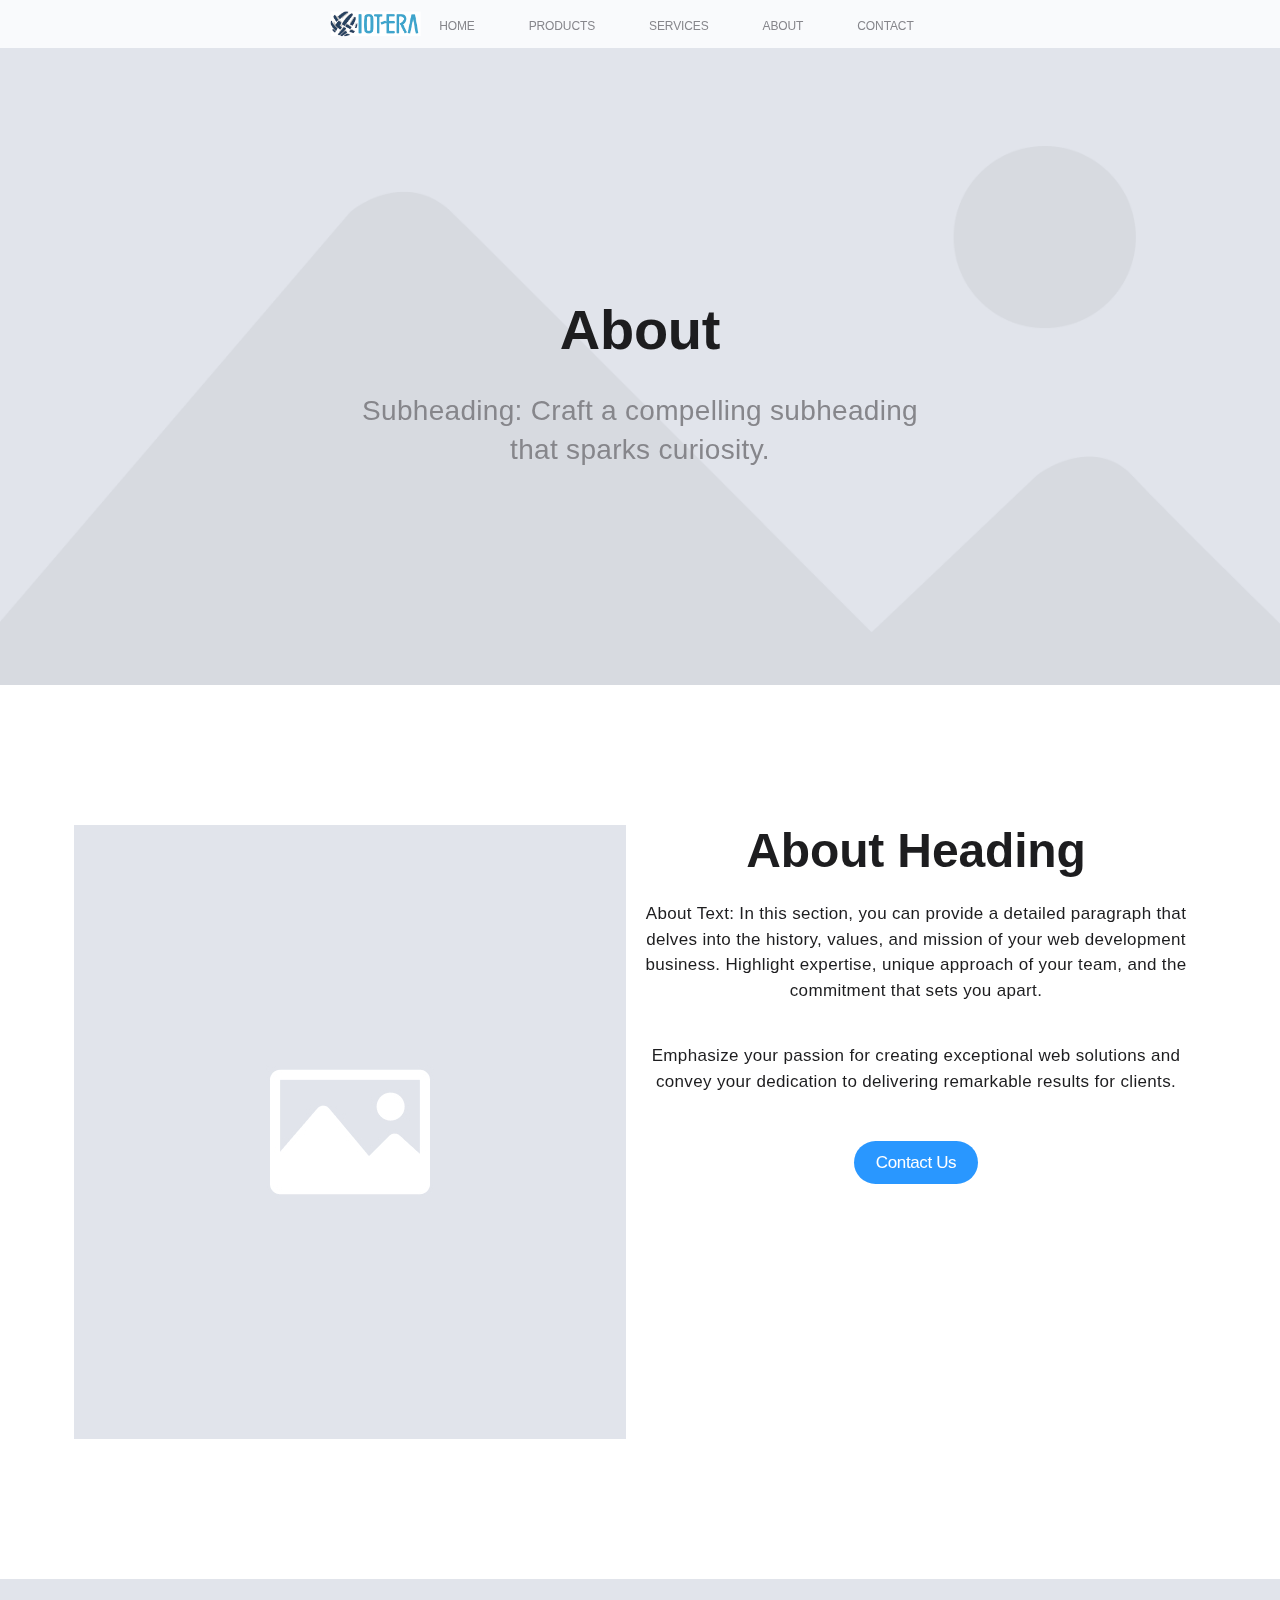
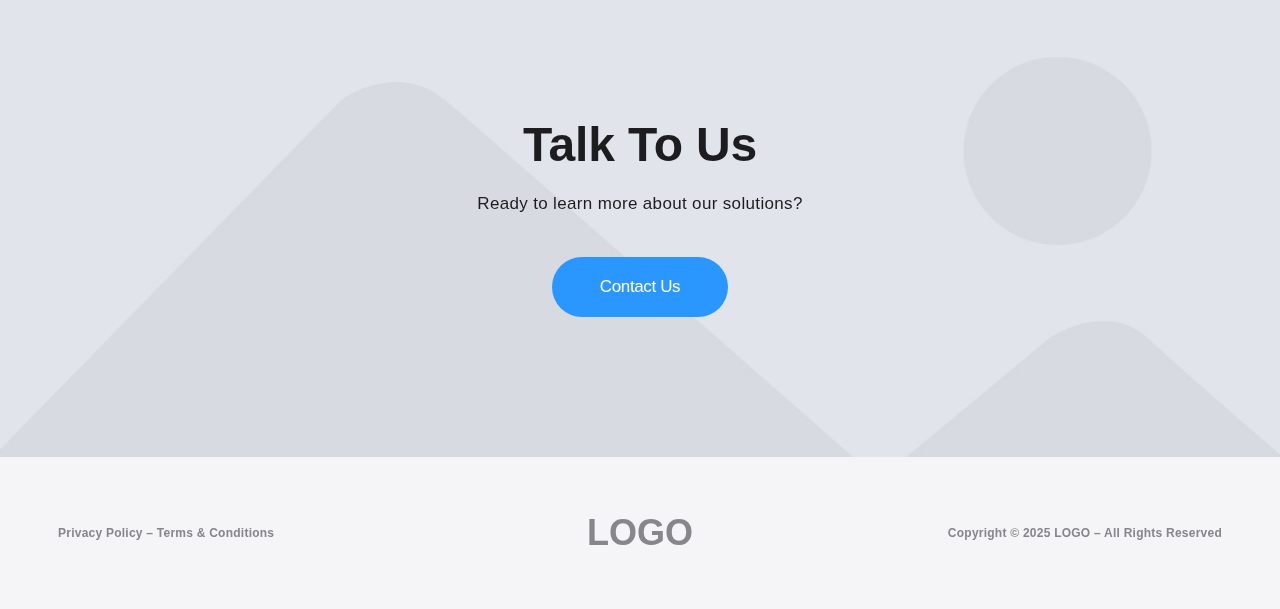
==== commit 00577997: "Add files via upload" ====
--- a/about.html
+++ b/about.html
@@ -1,88 +1,85 @@
-<!DOCTYPE html>
-<html lang="en">
-
-<head>
-  <meta charset="UTF-8" />
-  <meta name="viewport" content="width=device-width, initial-scale=1.0" />
-  <link rel="icon" type="image/png" href="img/favicon.png" />
-  <title>ABOUT</title>
-  <link rel="stylesheet" href="css/style.css" />
-</head>
-
-<body>
-  <div class="wrapper">
-    <header class="header">
-      <div class="header__container">
-        <a href="index.html" class="header__logo logo">
-          <img src="Images/IoteraLogoChoped.png" alt="Iotera Logo" height="44">
-        </a>
-        <div class="header__navigation">
-          <div class="header__menu menu">
-            <nav class="menu__body">
-              <ul class="menu__list">
-                <li class="menu__item"><a href="index.html" class="menu__link">Home</a></li>
-                <li class="menu__item"><a href="about.html" class="menu__link">About</a></li>
-                <li class="menu__item"><a href="products.html" class="menu__link">Products</a></li>
-                <li class="menu__item"><a href="services.html" class="menu__link">Services</a></li>
-                <li class="menu__item"><a href="contact.html" class="menu__link">Contact</a></li>
-              </ul>
-            </nav>
-          </div>
-          <div class="header__actions actions-header">
-            <button type="button" class="menu__icon icon-menu"><span></span></button>
-          </div>
-        </div>
-      </div>
-    </header>
-    <main class="page">
-      <section class="page__main main main_about main_pages">
-        <div class="main__container main__container_pages">
-          <h1 class="main__title">About</h1>
-          <div class="main__text main__text_pages">
-            Subheading: Craft a compelling subheading that sparks curiosity.
-          </div>
-        </div>
-      </section>
-      <section class="page__about about">
-        <div class="about__container">
-          <div class="about__image"><img src="img/about/placeholder_about.jpg" alt="img" /></div>
-          <div class="about__content">
-            <h2 class="about__title title">About Heading</h2>
-            <div class="about__text">
-              <p>
-                About Text: In this section, you can provide a detailed paragraph that delves into the history,
-                values, and mission of your web development business. Highlight expertise, unique approach of your
-                team, and the commitment that sets you apart.
-              </p>
-              <p>
-                Emphasize your passion for creating exceptional web solutions and convey your dedication to delivering
-                remarkable results for clients.
-              </p>
-            </div>
-            <a href="#" class="about__button button">CTA Button</a>
-          </div>
-        </div>
-      </section>
-      <section class="page__outro outro outro_about">
-        <div class="outro__container">
-          <h2 class="outro__title title">Talk To Us Heading</h2>
-          <div class="outro__text">
-            You can compose a friendly and informative paragraph that encourages visitors to engage with your
-            business.
-          </div>
-          <a href="#" class="outro__button button">CTA Button</a>
-        </div>
-      </section>
-    </main>
-    <footer class="footer">
-      <div class="footer__container">
-        <a href="#" class="footer__policy">Privacy Policy – Terms & Conditions</a>
-        <a href="" class="footer__logo logo">LOGO</a>
-        <div class="footer__copyright">Copyright © 2025 LOGO – All Rights Reserved</div>
-      </div>
-    </footer>
-  </div>
-  <script src="js/script.js"></script>
-</body>
-
+<!DOCTYPE html>
+<html lang="en">
+
+<head>
+  <meta charset="UTF-8" />
+  <meta name="viewport" content="width=device-width, initial-scale=1.0" />
+  <link rel="icon" type="image/png" href="img/favicon.png" />
+  <title>ABOUT</title>
+  <link rel="stylesheet" href="css/style.css" />
+</head>
+
+<body>
+  <div class="wrapper">
+    <header class="header">
+      <div class="header__container">
+        <a href="index.html" class="header__logo logo">
+          <img src="Images/IoteraLogoChoped.png" alt="Iotera Logo" height="44">
+        </a>
+        <div class="header__navigation">
+          <div class="header__menu menu">
+            <nav class="menu__body">
+              <ul class="menu__list">
+                <li class="menu__item"><a href="index.html" class="menu__link">Home</a></li>
+                <li class="menu__item"><a href="products.html" class="menu__link">Products</a></li>
+                <li class="menu__item"><a href="services.html" class="menu__link">Services</a></li>
+                <li class="menu__item"><a href="about.html" class="menu__link">About</a></li>
+                <li class="menu__item"><a href="contact.html" class="menu__link">Contact</a></li>
+              </ul>
+            </nav>
+          </div>
+          <div class="header__actions actions-header">
+            <button type="button" class="menu__icon icon-menu"><span></span></button>
+          </div>
+        </div>
+      </div>
+    </header>
+    <main class="page">
+      <section class="page__main main main_about main_pages">
+        <div class="main__container main__container_pages">
+          <h1 class="main__title">About</h1>
+          <div class="main__text main__text_pages">
+            Subheading: Craft a compelling subheading that sparks curiosity.
+          </div>
+        </div>
+      </section>
+      <section class="page__about about">
+        <div class="about__container">
+          <div class="about__image"><img src="img/about/placeholder_about.jpg" alt="img" /></div>
+          <div class="about__content">
+            <h2 class="about__title title">About Heading</h2>
+            <div class="about__text">
+              <p>
+                About Text: In this section, you can provide a detailed paragraph that delves into the history,
+                values, and mission of your web development business. Highlight expertise, unique approach of your
+                team, and the commitment that sets you apart.
+              </p>
+              <p>
+                Emphasize your passion for creating exceptional web solutions and convey your dedication to delivering
+                remarkable results for clients.
+              </p>
+            </div>
+            <a href="contact.html" class="about__button button">Contact Us</a>
+          </div>
+        </div>
+      </section>
+      <section class="page__outro outro outro_about">
+        <div class="outro__container">
+          <h2 class="outro__title title">Talk To Us</h2>
+          <div class="outro__text">Ready to learn more about our solutions?</div>
+          <a href="contact.html" class="outro__button button">Contact Us</a>
+        </div>
+      </section>
+    </main>
+    <footer class="footer">
+      <div class="footer__container">
+        <a href="privacy-policy.html" class="footer__policy">Privacy Policy – Terms & Conditions</a>
+        <a href="index.html" class="footer__logo logo">LOGO</a>
+        <div class="footer__copyright">Copyright © 2025 LOGO – All Rights Reserved</div>
+      </div>
+    </footer>
+  </div>
+  <script src="js/script.js"></script>
+</body>
+
 </html>--- a/css/style.css
+++ b/css/style.css
@@ -1,1523 +1,1622 @@
-@import url("reset.css");
-
-@import url("https://fonts.googleapis.com/css?family=Inter:regular,500,600,700&display=swap");
-
-/* ************COMMON************ */
-
-:root {
-  --apple-black: #1d1d1f;
-  --apple-gray: #86868b;
-  --apple-blue: #2997ff;
-  --apple-white: #f5f5f7;
-}
-
-.logo {
-  font-weight: 700;
-  font-size: 2.25rem;
-}
-
-body {
-  font-family: -apple-system, BlinkMacSystemFont, "SF Pro Text", "Helvetica Neue", sans-serif;
-  font-size: 17px;
-  line-height: 1.47059;
-  color: var(--apple-black);
-  -webkit-font-smoothing: antialiased;
-}
-
-[class*="__container"] {
-  max-width: 72.624rem;
-  margin: 0 auto;
-  padding: 0 0.938rem;
-}
-
-.button {
-  font-size: 17px;
-  line-height: 1.17648;
-  font-weight: 400;
-  letter-spacing: -0.022em;
-  border-radius: 980px;
-  background: var(--apple-blue);
-  color: #fff;
-  padding: 12px 22px;
-  min-width: 28px;
-  transition: all 0.3s;
-}
-
-.button:hover {
-  background-color: #0077ed;
-}
-
-.title {
-  font-family: "SF Pro Display", -apple-system, BlinkMacSystemFont, sans-serif;
-  font-size: 48px;
-  line-height: 1.08349;
-  font-weight: 600;
-  letter-spacing: -0.003em;
-}
-
-.wrapper {
-  min-height: 100%;
-  display: -webkit-box;
-  display: -ms-flexbox;
-  display: flex;
-  -webkit-box-orient: vertical;
-  -webkit-box-direction: normal;
-  -ms-flex-direction: column;
-  flex-direction: column;
-  overflow: hidden;
-}
-
-/* ************HEADER************ */
-
-.header {
-  position: absolute;
-  top: 0;
-  left: 0;
-  width: 100%;
-  background: rgba(255, 255, 255, 0.8);
-  backdrop-filter: saturate(180%) blur(20px);
-  z-index: 1000;
-  height: 48px;
-  display: flex;
-  align-items: center;
-}
-
-.header__container {
-  display: flex;
-  align-items: center;
-  justify-content: space-between;
-  min-height: 44px;
-  flex-wrap: wrap;
-  max-width: 1400px;
-  padding: 0 20px;
-}
-
-.header__logo {
-  position: relative;
-  z-index: 2;
-  display: flex;
-  align-items: center;
-}
-
-.header__logo img {
-  height: 32px;
-  width: auto;
-}
-
-.header__navigation {
-  display: flex;
-  align-items: center;
-  gap: 1.5rem;
-  flex-wrap: wrap;
-}
-
-.menu__body {
-  display: flex;
-  align-items: center;
-  gap: 0.5rem;
-}
-
-.menu__link {
-  font-size: 12px;
-  font-weight: 400;
-  letter-spacing: -0.01em;
-  color: var(--apple-gray);
-  transition: color 0.3s;
-  text-transform: uppercase;
-  padding: 12px 15px;
-}
-
-.menu__link:hover {
-  color: var(--apple-black);
-}
-
-.actions-header {
-  display: flex;
-  align-items: center;
-  gap: 0.624rem;
-}
-
-.icon-menu {
-  display: none;
-}
-
-.actions-header__button {
-  font-weight: 600;
-  display: inline-block;
-  padding: 0.75rem 1.5rem;
-  border: 2px solid var(--apple-blue);
-  color: var(--apple-blue);
-  border-radius: 30px;
-  transition: all 0.3s;
-  position: relative;
-  z-index: 2;
-}
-
-.actions-header__button:hover {
-  background-color: var(--apple-blue);
-  color: #fff;
-}
-
-/* ****************PAGES**************** */
-.page__main {
-  padding-bottom: 160px;
-}
-
-/* *****************HOME**************** */
-
-.main {
-  background-color: #ffffff;
-  min-height: 100vh;
-}
-
-.main__container {
-  display: flex;
-  flex-direction: column;
-  justify-content: center;
-  align-items: center;
-  text-align: center;
-  padding-top: 19.188rem;
-}
-
-.main__title {
-  font-size: 56px;
-  line-height: 1.07143;
-  font-weight: 600;
-  letter-spacing: -0.005em;
-  margin-bottom: 2rem;
-}
-
-.main__text {
-  margin-bottom: 3.5rem;
-  max-width: 33.375rem;
-  font-size: 28px;
-  line-height: 1.381;
-  letter-spacing: .011em;
-  color: var(--apple-gray);
-}
-
-.main__button {
-  font-weight: 600;
-  display: inline-block;
-  padding: 1.25rem 3rem;
-  border-radius: 30px;
-  transition: all 0.3s;
-  color: #fff;
-  background-color: var(--apple-blue);
-  letter-spacing: 0.02em;
-  font-size: 1.375rem;
-  line-height: 110%;
-}
-
-.main__button:hover {
-  background-color: #0077ed;
-}
-
-.outro_home {
-  background: url("../img/home/hero_placeholder.jpg") center / cover no-repeat;
-}
-
-/* ************ABOUT**************** */
-
-.main_about {
-  background: url("../img/about/background_placeholder.png") center / cover no-repeat;
-}
-
-.about__container {
-  display: flex;
-  justify-content: center;
-  padding-top: 8.75rem;
-  padding-bottom: 8.75rem;
-}
-
-.about__content {
-  max-width: 800px;
-  text-align: center;
-}
-
-.about__title {
-  margin-bottom: 1.5rem;
-}
-
-.about__text {
-  letter-spacing: 0.02em;
-  line-height: 150%;
-  margin-bottom: 3.5rem;
-}
-
-.about__text p:not(:last-child) {
-  margin-bottom: 2.5rem;
-}
-
-.outro_about {
-  background: url("../img/about/hero_placeholder.jpg") center / cover no-repeat;
-}
-
-/* **************SERVICES**************** */
-
-.main_services {
-  background: url("../img/services/background_placeholder.png") center / cover no-repeat;
-}
-
-.services {
-  background: #fff;
-}
-
-.services__container {
-  padding-top: 8.75rem;
-  padding-bottom: 8.75rem;
-}
-
-.services__title {
-  text-align: center;
-  margin-bottom: 5rem;
-}
-
-.services__row {
-  display: flex;
-  justify-content: center;
-  gap: 2rem;
-  flex-wrap: nowrap;
-  margin: 0 auto;
-  max-width: 1400px;
-}
-
-.services__column {
-  flex: 1;
-  min-width: 250px;
-  max-width: 350px;
-}
-
-.item-services {
-  height: 100%;
-  display: flex;
-  flex-direction: column;
-  align-items: center;
-  text-align: center;
-}
-
-.item-services:hover {
-  transform: translateY(-5px);
-}
-
-.item-services__image {
-  margin-bottom: 2rem;
-  width: 100%;
-  height: 180px;
-  display: flex;
-  justify-content: center;
-  align-items: center;
-}
-
-.item-services__image img {
-  max-width: 100%;
-  height: 100%;
-  object-fit: contain;
-  border-radius: 16px;
-  padding: 10px;
-}
-
-.item-services__title {
-  font-size: 1.5rem;
-  font-weight: 600;
-  margin-bottom: 0.75rem;
-}
-
-.item-services__text {
-  max-width: 21.5rem;
-  line-height: 150%;
-  margin-bottom: 2rem;
-  flex-grow: 1;
-  letter-spacing: 0.02em;
-  color: var(--apple-gray);
-}
-
-.item-services__button {
-  background-color: inherit;
-  border: 2px solid var(--apple-blue);
-  color: var(--apple-blue);
-}
-
-.item-services__button:hover {
-  background-color: var(--apple-blue);
-  color: #fff;
-}
-
-.outro_services {
-  background: url("../img/services/hero_placeholder.jpg") center / cover no-repeat;
-}
-
-/* ************TESTIMONIAL**************** */
-
-.testimonial__container {
-  display: flex;
-  justify-content: center;
-  align-items: center;
-  text-align: center;
-  flex-direction: column;
-  padding-top: 8.75rem;
-  padding-bottom: 8.75rem;
-  background: var(--apple-white);
-}
-
-.testiomonial__caption {
-  margin-bottom: 4rem;
-  font-weight: 600;
-  text-transform: uppercase;
-}
-
-.testimonial__title {
-  margin-bottom: 4rem;
-  font-size: 2rem;
-  max-width: 40.75rem;
-  line-height: 136%;
-  font-weight: 500;
-}
-
-.item-testimonial__image {
-  max-width: 64px;
-  margin: 0 auto;
-  margin-bottom: 1.063rem;
-  height: 64px;
-}
-
-.item-testimonial__image img {
-  width: 100%;
-  height: 100%;
-  object-fit: cover;
-  border-radius: 50%;
-}
-
-.item-testimonial__title {
-  margin-bottom: 0.25rem;
-  font-weight: 600;
-}
-
-.item-testimonial__caption {
-  font-size: 0.938rem;
-}
-
-/* ****************OUTRO**************** */
-
-.outro__container {
-  padding-top: 8.75rem;
-  padding-bottom: 8.75rem;
-  display: flex;
-  flex-direction: column;
-  justify-content: center;
-  align-items: center;
-  text-align: center;
-}
-
-.outro__title {
-  margin-bottom: 1.25rem;
-}
-
-.outro__text {
-  max-width: 33.625rem;
-  line-height: 150%;
-  margin-bottom: 2.5rem;
-  letter-spacing: 0.02em;
-}
-
-.outro__button {
-  padding: 1.25rem 3rem;
-}
-
-/* ****************FOOTER**************** */
-
-.footer {
-  background: var(--apple-white);
-  font-size: 12px;
-  line-height: 1.33337;
-  font-weight: 400;
-  color: var(--apple-gray);
-}
-
-.footer__container {
-  padding-top: 3.25rem;
-  padding-bottom: 3.25rem;
-  max-width: 74.624rem;
-  display: grid;
-  grid-template-columns: 1fr auto 1fr;
-  align-items: center;
-}
-
-.footer__policy {
-  font-weight: 600;
-  letter-spacing: 0.02em;
-  justify-self: start;
-}
-
-.footer__logo {
-  justify-self: center;
-}
-
-.footer__copyright {
-  font-weight: 600;
-  letter-spacing: 0.02em;
-  justify-self: end;
-}
-
-/* ****************ABOUT PAGE**************** */
-.main__text_pages {
-  max-width: 37.5rem;
-}
-
-.main__container_pages {
-  padding-top: 300px;
-}
-
-.main_pages {
-  background-color: var(--apple-white);
-  min-height: 676px !important;
-}
-
-/* ****************SERVICES PAGE**************** */
-.services-page__container {
-  padding-top: 160px;
-}
-
-.services-page__item {
-  margin-bottom: 132px;
-}
-
-.services-page__item:not(:last-child) {
-  padding-bottom: 132px;
-  margin-bottom: 132px;
-  border-bottom: 1px solid rgba(48, 58, 77, 0.4);
-}
-
-.services-page__column {
-  display: flex;
-  align-items: center;
-  gap: 97px;
-}
-
-.services-page__title {
-  margin-bottom: 24px;
-}
-
-.services-page__text {
-  margin-bottom: 56px;
-  max-width: 480px;
-  font-size: 18px;
-  line-height: 150%;
-  letter-spacing: 0.02em;
-}
-
-.services-page__text p:not(:last-child) {
-  margin-bottom: 20px;
-}
-
-.services-page__img {
-  max-width: 552px;
-  height: 614px;
-}
-
-.services-page__img img {
-  width: 100%;
-  height: 100%;
-  object-fit: cover;
-  border-radius: 16px;
-}
-
-/* ****************CONTACT PAGE****************/
-
-.main_contact {
-  background: url("../img/contact/background_placeholder.png") center / cover no-repeat;
-}
-
-.contact__container {
-  display: flex;
-  justify-content: space-between;
-  gap: 109px;
-  padding-top: 140px;
-  padding-bottom: 140px;
-}
-
-.contact__title {
-  margin-bottom: 48px;
-  font-weight: 600;
-  line-height: 110%;
-  font-size: 40px;
-}
-
-.connect-contact {
-  display: flex;
-  flex-direction: column;
-  align-items: start;
-  row-gap: 32px;
-  margin-bottom: 40px;
-  padding-bottom: 40px;
-  border-bottom: 1px solid #e1e4eb;
-}
-
-.connect-contact__item {
-  display: inline-flex;
-  align-items: center;
-  gap: 24px;
-}
-
-.connect-contant__type {
-  margin-bottom: 4px;
-  font-size: 18px;
-  font-weight: 600;
-  letter-spacing: 0.04em;
-  line-height: 110%;
-  text-transform: uppercase;
-}
-
-.connect-contact__label {
-  font-size: 22px;
-  line-height: 150%;
-  letter-spacing: 0.02em;
-}
-
-.contact__links {
-  display: flex;
-  align-items: center;
-  gap: 12px;
-}
-
-.contact__text {
-  max-width: 545px;
-  font-size: 18px;
-  line-height: 150%;
-}
-
-.contact__text p:not(:last-child) {
-  margin-bottom: 15px;
-}
-
-iframe {
-  width: 100vw;
-  height: 482px;
-  filter: grayscale(100%);
-}
-
-/* **************REVIEWS PAGE**************** */
-.reviews__container {
-  padding-top: 160px;
-  padding-bottom: 160px;
-}
-
-.reviews__row {
-  display: grid;
-  grid-template-columns: repeat(3, 1fr);
-  column-gap: 24px;
-  row-gap: 96px;
-}
-
-.reviews__column {
-  border: 1px solid #e1e4eb;
-  border-radius: 8px;
-}
-
-.reviews__item {
-  padding-top: 48px;
-  padding-bottom: 56px;
-  padding-right: 32px;
-  padding-left: 32px;
-}
-
-.item-reviews {
-  text-align: center;
-  display: flex;
-  flex-direction: column;
-  justify-content: center;
-  align-items: center;
-}
-
-.item-reviews__img {
-  max-width: 46px;
-  height: 36px;
-  margin: 0 auto;
-  margin-bottom: 46px;
-}
-
-.item-reviews__img img {
-  width: 100%;
-  height: 100%;
-  object-fit: cover;
-}
-
-.item-reviews__text {
-  margin-bottom: 40px;
-  font-size: 18px;
-  letter-spacing: 0.02em;
-  line-height: 150%;
-}
-
-.item-reviews__author {
-  font-weight: 600;
-  font-size: 18px;
-  letter-spacing: 0.01em;
-  margin-bottom: 10px;
-}
-
-.item-reviews__geo {
-  font-size: 14px;
-  letter-spacing: 0.002em;
-}
-
-/* ******************PRICING PAGE******************** */
-.pricing__container {
-  padding-top: 140px;
-  padding-bottom: 140px;
-  display: flex;
-  flex-direction: column;
-  justify-content: center;
-  align-items: center;
-}
-
-.pricing__caption {
-  font-size: 24px;
-  font-weight: 600;
-  margin-bottom: 12px;
-  letter-spacing: 4%;
-}
-
-.pricing__title {
-  font-weight: 600;
-  font-size: 72px;
-  margin-bottom: 24px;
-}
-
-.pricing__text {
-  font-size: 22px;
-  letter-spacing: 2%;
-  margin-bottom: 88px;
-}
-
-.pricing__row {
-  display: flex;
-  align-items: start;
-  gap: 24px;
-}
-
-.pricing__column {
-  border: 2px solid #e1e4eb;
-  border-radius: 8px;
-}
-
-.pricing__item {
-  padding: 40px;
-  padding-bottom: 48px;
-}
-
-.item-pricing__info {
-  padding-bottom: 32px;
-  border-bottom: 1px solid #e1e4eb;
-  margin-bottom: 32px;
-}
-
-.item-pricing__label {
-  font-weight: 600;
-  font-size: 18px;
-  letter-spacing: 1%;
-  margin-bottom: 16px;
-}
-
-.item-pricing__cost {
-  font-size: 72px;
-  font-weight: 600;
-  margin-bottom: 16px;
-}
-
-.item-pricing__list {
-  margin-bottom: 64px;
-}
-
-.item-pricing__item {
-  display: flex;
-  align-items: center;
-  gap: 6px;
-}
-
-.item-pricing__item::before {
-  content: "";
-  background: url("../img/pricing/check.svg") 0 0 no-repeat;
-  width: 16px;
-  height: 18px;
-}
-
-.item-pricing__item:not(:last-child) {
-  margin-bottom: 12px;
-}
-
-.item-pricing__button {
-  display: inline-block;
-  font-size: 22px;
-  letter-spacing: 2%;
-  font-weight: 600;
-  color: #fff;
-  padding: 20px 82px;
-  background-color: var(--apple-blue);
-  border-radius: 64px;
-}
-
-.item-pricing__button:hover {
-  background-color: #0077ed;
-}
-
-.team {
-  background-color: #e1e4eb;
-}
-
-.team__container {
-  padding-top: 140px;
-  padding-bottom: 140px;
-  display: flex;
-  flex-direction: column;
-  justify-content: center;
-  align-items: center;
-}
-
-.team__title {
-  text-align: center;
-  margin-bottom: 96px;
-  max-width: 483px;
-}
-
-.team__row {
-  display: grid;
-  column-gap: 24px;
-  row-gap: 96px;
-  grid-template-columns: repeat(3, 1fr);
-}
-
-.team__item {
-  display: flex;
-  flex-direction: column;
-  justify-content: center;
-  align-items: center;
-}
-
-.item-team__img {
-  max-width: 360px;
-  height: 363px;
-  margin-bottom: 40px;
-}
-
-.item-team__img img {
-  width: 100%;
-  height: 100%;
-  border-radius: 8px;
-  object-fit: cover;
-}
-
-.item-team__name {
-  max-width: 186px;
-  font-size: 32px;
-  font-weight: 600;
-  line-height: 120%;
-  text-align: center;
-  margin-bottom: 12px;
-}
-
-.item-team__role {
-  display: flex;
-  align-items: center;
-  gap: 6px;
-  margin-bottom: 26px;
-  letter-spacing: 2%;
-}
-
-.item-team__role span {
-  display: flex;
-  align-items: center;
-  gap: 6px;
-}
-
-.item-team__role span::after {
-  content: "";
-  background: url("../img/team/icons/star.svg") 0 0 no-repeat;
-  width: 12px;
-  height: 12px;
-}
-
-.item-team__text {
-  font-size: 16px;
-  text-align: center;
-  letter-spacing: 2%;
-  line-height: 150%;
-  max-width: 328px;
-  margin-bottom: 20px;
-}
-
-.item-team__icons {
-  display: flex;
-  align-items: center;
-  gap: 12px;
-}
-
-/* *************FAQ PAGE************** */
-.faqs__container {
-  padding-top: 140px;
-  padding-bottom: 140px;
-}
-
-.faqs__title {
-  text-align: center;
-  margin-bottom: 80px;
-}
-
-.spollers-faq__item {
-  width: 100%;
-}
-
-.spollers-faq__item:not(:last-child) {
-  margin-bottom: 24px;
-}
-
-.spollers-faq__button {
-  display: inline-block;
-  border: 2px solid #e1e4eb;
-  display: flex;
-  align-items: center;
-  justify-content: space-between;
-  width: 100%;
-  border-radius: 8px;
-}
-
-.spollers-faq__button span {
-  padding-left: 40px;
-  padding-top: 32px;
-  padding-bottom: 32px;
-  font-weight: 600;
-}
-
-.spollers-faq__button img {
-  padding-right: 34.5px;
-}
-
-.spollers-faq__text {
-  max-height: 0;
-  overflow: hidden;
-  width: 100%;
-  display: block;
-}
-
-.spollers-faq__item.active .spollers-faq__text {
-  max-height: 1000px;
-  max-height: calc(1000px + 16px);
-}
-
-.spollers-faq__item.active .spollers-faq__button {
-  border-bottom: none;
-  border-radius: 8px 8px 0px 0px;
-}
-
-.spollers-faq__item.active .spollers-faq__button span {
-  padding-bottom: 32px;
-}
-
-.spollers-faq__item.active .spollers-faq__button img {
-  transform: translate(-34px, 0px) rotate(180deg);
-}
-
-.spollers-faq__inner {
-  padding-top: 20px;
-  padding-left: 40px;
-  border: 2px solid #e1e4eb;
-  border-radius: 0px 0px 8px 8px;
-  line-height: 150%;
-  padding-bottom: 20px;
-  border-top: none;
-  padding-right: 100px;
-}
-
-/* ****************TEAM PAGE**************** */
-.director__container {
-  padding-top: 140px;
-  padding-bottom: 140px;
-  display: flex;
-  align-items: center;
-  gap: 96px;
-}
-
-.director__title {
-  margin-bottom: 16px;
-}
-
-.director__role {
-  font-size: 22px;
-  letter-spacing: 2%;
-  margin-bottom: 40px;
-}
-
-.director__text {
-  letter-spacing: 2%;
-  line-height: 150%;
-  max-width: 480px;
-}
-
-.director__text p:not(:last-child) {
-  margin-bottom: 20px;
-}
-
-.director__img {
-  max-width: 552px;
-  height: 614px;
-}
-
-.director__img img {
-  width: 100%;
-  height: 100%;
-  object-fit: cover;
-  border-radius: 16px;
-}
-
-/* ****************GALLERY**************** */
-.gallery__container {
-  padding-bottom: 140px;
-  padding-top: 140px;
-}
-
-.gallery__row {
-  display: grid;
-  grid-template-columns: repeat(3, 1fr);
-  column-gap: 24px;
-  row-gap: 96px;
-  margin-bottom: 96px;
-  justify-items: center;
-}
-
-.gallery__item {
-  max-width: 360px;
-  height: 407px;
-}
-
-.gallery__item img {
-  width: 100%;
-  height: 100%;
-  object-fit: cover;
-  border-radius: 16px;
-}
-
-.gallery__paggination {
-  display: flex;
-  align-items: center;
-  justify-content: center;
-  align-items: center;
-  gap: 42px;
-}
-
-.gallery__paggination button:first-child {
-  transform: translate(0px, 5px);
-}
-
-.gallery__paggination button:last-child {
-  transform: rotate(-180deg) translate(0px, 5px);
-}
-
-.gallery_active {
-  color: #fff;
-  padding: 10px 15px;
-  background-color: var(--apple-blue);
-  border-radius: 100px;
-  display: inline-block;
-}
-
-/* ****************RESOURCES**************** */
-.resources__container {
-  padding-top: 140px;
-  padding-bottom: 140px;
-  display: grid;
-  grid-template-columns: repeat(3, 1fr);
-  column-gap: 24px;
-  row-gap: 96px;
-  justify-items: center;
-}
-
-.resources__img {
-  max-width: 360px;
-  height: 330px;
-  margin-bottom: 32px;
-}
-
-.resources__img img {
-  width: 100%;
-  height: 100%;
-  object-fit: cover;
-  border-radius: 12px;
-}
-
-.resources__title {
-  font-weight: 600;
-  font-size: 24px;
-  margin-bottom: 12px;
-}
-
-.resources__text {
-  letter-spacing: 2%;
-  line-height: 150%;
-  max-width: 243px;
-  margin-bottom: 32px;
-}
-
-.resources__button {
-  background-color: #fff;
-  color: var(--apple-blue);
-  font-weight: 600;
-  letter-spacing: 2%;
-  border: 2px solid var(--apple-blue);
-  border-radius: 64px;
-}
-
-/* ****************ADAPTIVE**************** */
-
-@media (max-width: 1200px) {
-  .services__row {
-    flex-wrap: wrap;
-    gap: 4rem;
-  }
-  
-  .services__column {
-    flex: 0 1 calc(50% - 2rem);
-  }
-}
-
-@media (max-width: 768px) {
-  .services__column {
-    flex: 0 1 100%;
-  }
-}
-
-@media (max-width: 992px) {
-  .services__row {
-    flex-direction: column;
-    align-items: center;
-    gap: 4rem;
-  }
-  
-  .services__column {
-    width: 100%;
-    max-width: 400px;
-  }
-
-  .page__main {
-    padding-bottom: 80px;
-  }
-}
-
-@media (min-width: 47.999rem) {
-  .menu__list {
-    display: flex;
-    align-items: center;
-    gap: 1.5rem;
-    flex-wrap: wrap;
-  }
-}
-
-@media (max-width: 995px) {
-  .item-pricing__button {
-    font-size: 19px;
-  }
-}
-
-@media (max-width: 62.6875rem) {
-  .resources__container {
-    padding-top: 70px;
-    padding-bottom: 70px;
-    grid-template-columns: repeat(2, 1fr);
-  }
-
-  .gallery__paggination {
-    gap: 27px;
-  }
-
-  .gallery__row {
-    grid-template-columns: repeat(2, 1fr);
-  }
-
-  .team__row {
-    grid-template-columns: repeat(2, 1fr);
-    row-gap: 30px;
-  }
-
-  .director__container {
-    flex-direction: column;
-    padding-top: 70px;
-    padding-bottom: 70px;
-    gap: 10px;
-    text-align: center;
-  }
-
-  .item-pricing {
-    padding: 20px;
-    padding-bottom: 30px;
-  }
-
-  .pricing__title {
-    font-size: 39px;
-  }
-
-  .pricing__text {
-    margin-bottom: 25px;
-  }
-
-  .item-pricing__button {
-    padding: 16px 42px;
-  }
-
-  .footer__container {
-    display: flex;
-    flex-direction: column;
-    align-items: center;
-    padding: 2rem;
-  }
-
-  .footer__policy,
-  .footer__copyright {
-    justify-self: center;
-    text-align: center;
-    margin: 0.5rem 0;
-  }
-
-  .footer__logo {
-    margin-bottom: 1rem;
-  }
-
-  .services-page__column {
-    gap: 30px;
-    font-size: 15px;
-  }
-
-  .services-page__title {
-    font-size: 29px;
-  }
-
-  .reviews__row {
-    grid-template-columns: repeat(2, 1fr);
-    row-gap: 30px;
-    column-gap: 10px;
-  }
-
-  .reviews__item {
-    padding-left: 20px;
-    padding-right: 20px;
-    padding-bottom: 20px;
-    padding-top: 20px;
-    display: inline-block;
-  }
-
-  .item-reviews__text {
-    font-size: 16px;
-  }
-
-  .item-reviews__author {
-    font-size: 16px;
-  }
-}
-
-@media (max-width: 47.999rem) {
-  .spollers-faq__item.active .spollers-faq__button img {
-    transform: translate(-10px, -10px) rotate(180deg);
-  }
-
-  .spollers-faq__button span {
-    padding-top: 15px;
-    padding-left: 10px;
-    padding-bottom: 15px;
-    font-weight: 600;
-    font-size: 14px;
-  }
-
-  .spollers-faq__button img {
-    padding-right: 10px;
-  }
-
-  .spollers-faq__inner {
-    font-size: 16px;
-    padding-left: 10px;
-    line-height: 130%;
-  }
-
-  .pricing__container {
-    text-align: center;
-    padding-top: 70px;
-    padding-bottom: 70px;
-  }
-
-  .pricing__row {
-    flex-direction: column;
-    justify-content: center;
-    align-items: center;
-  }
-
-  .item-pricing__button {
-    font-size: 17px;
-    padding: 15px 32px;
-  }
-
-  .reviews__container {
-    padding-top: 80px;
-    padding-bottom: 80px;
-  }
-
-  .icon-menu {
-    display: block;
-    position: relative;
-    -webkit-box-flex: 0;
-    -ms-flex: 0 0 1.875rem;
-    flex: 0 0 1.875rem;
-    width: 1.875rem;
-    height: 1.125rem;
-    cursor: pointer;
-    z-index: 5;
-  }
-
-  .icon-menu span,
-  .icon-menu::before,
-  .icon-menu::after {
-    content: "";
-    -webkit-transition: all 0.3s ease 0s;
-    -o-transition: all 0.3s ease 0s;
-    transition: all 0.3s ease 0s;
-    right: 0;
-    position: absolute;
-    width: 100%;
-    height: 0.125rem;
-    background-color: #000;
-  }
-
-  .icon-menu::before {
-    top: 0;
-  }
-
-  .icon-menu::after {
-    bottom: 0;
-  }
-
-  .contact__container {
-    flex-direction: column;
-    padding-top: 80px;
-    gap: 50px;
-    padding-bottom: 80px;
-  }
-
-  .icon-menu span {
-    top: calc(50% - 0.0625rem);
-  }
-
-  .menu-open .icon-menu span {
-    width: 0;
-  }
-
-  .menu-open .icon-menu::before {
-    top: calc(50% - 0.0625rem);
-    -webkit-transform: rotate(-45deg);
-    -ms-transform: rotate(-45deg);
-    transform: rotate(-45deg);
-  }
-
-  .menu-open .icon-menu::after {
-    bottom: calc(50% - 0.0625rem);
-    -webkit-transform: rotate(45deg);
-    -ms-transform: rotate(45deg);
-    transform: rotate(45deg);
-  }
-
-  .menu__body {
-    background-color: #fff;
-    position: fixed;
-    top: 0;
-    left: -100%;
-    width: 100%;
-    height: 100%;
-    padding: 9.375rem 0.938rem 1.875rem 0.938rem;
-    overflow: auto;
-    flex-direction: column;
-    row-gap: 5rem;
-  }
-
-  .menu__body::before {
-    content: "";
-    position: fixed;
-    top: 0;
-    left: -100%;
-    width: 100%;
-    min-height: 5.75rem;
-    background-color: #fff;
-    border-bottom: 1px solid #000;
-    z-index: 2;
-  }
-
-  .menu-open .menu__body {
-    left: 0;
-  }
-
-  .menu-open .menu__body::before {
-    left: 0;
-  }
-
-  .menu__item {
-    text-align: center;
-  }
-
-  .menu__item:not(:last-child) {
-    margin-bottom: 1.563rem;
-  }
-
-  .menu__link {
-    font-size: 2rem;
-  }
-
-  .actions-header__button {
-    padding: 0.75rem;
-  }
-
-  .main__container {
-    padding-top: 12.5rem;
-  }
-
-  .main__container_pages {
-    padding-top: 290px;
-  }
-
-  .main__title {
-    font-size: 3rem;
-  }
-
-  .title {
-    font-size: 2rem;
-  }
-
-  .about__content {
-    display: flex;
-    flex-direction: column;
-    justify-content: center;
-    align-items: center;
-    text-align: center;
-  }
-
-  .about__container {
-    flex-direction: column;
-    padding-top: 4.375rem;
-    padding-bottom: 4.375rem;
-    gap: 4rem;
-  }
-
-  .services__container {
-    padding-top: 4.375rem;
-    padding-bottom: 4.375rem;
-  }
-
-  .testimonial__title {
-    font-size: 1.5rem;
-    margin-bottom: 2rem;
-  }
-
-  .testiomonial__caption {
-    margin-bottom: 2rem;
-  }
-
-  .outro__container {
-    padding-top: 4.375rem;
-    padding-bottom: 4.375rem;
-  }
-
-  .logo {
-    font-size: 1rem;
-  }
-
-  .services-page__column {
-    flex-direction: column;
-    justify-content: center;
-    align-items: center;
-    text-align: center;
-    font-size: 20px;
-    gap: 4rem;
-  }
-}
-
-@media (max-width: 61.936rem) {
-  .footer__container {
-    flex-direction: column;
-    justify-content: center;
-    align-items: center;
-    text-align: center;
-    row-gap: 0.938rem;
-  }
-
-  .logo {
-    font-size: 2rem;
-  }
-}
-
-@media (max-width: 530px) {
-  .reviews__row {
-    grid-template-columns: 1fr;
-  }
-
-  .team__row {
-    grid-template-columns: 1fr;
-  }
-
-  .gallery__row {
-    grid-template-columns: 1fr;
-  }
-
-  .resources__container {
-    grid-template-columns: 1fr;
-  }
-}
-
-/* Add new industries section styles */
-.industries {
-  background-color: var(--apple-white);
-  padding: 120px 0;
-}
-
-.industries__container {
-  max-width: 980px;
-  margin: 0 auto;
-}
-
-.industries__title {
-  text-align: center;
-  margin-bottom: 48px;
-}
-
-.industries__row {
-  display: grid;
-  grid-template-columns: repeat(2, 1fr);
-  gap: 40px;
-}
-
-.industries__item {
-  padding: 32px;
-  background: #fff;
-  border-radius: 18px;
-  transition: transform 0.3s ease;
-}
-
-.industries__item:hover {
-  transform: translateY(-5px);
-}
-
-.industries__item-title {
-  font-size: 24px;
-  font-weight: 600;
-  margin-bottom: 16px;
-  color: var(--apple-black);
-}
-
-.industries__item-text {
-  font-size: 17px;
-  line-height: 1.47059;
-  color: var(--apple-gray);
-}
-
-/* Add responsive styles */
-@media (max-width: 768px) {
-  .industries__row {
-    grid-template-columns: 1fr;
-  }
-  
-  .industries {
-    padding: 80px 0;
-  }
+@import url("reset.css");
+
+@import url("https://fonts.googleapis.com/css?family=Inter:regular,500,600,700&display=swap");
+
+/* ************COMMON************ */
+
+:root {
+  --apple-black: #1d1d1f;
+  --apple-gray: #86868b;
+  --apple-blue: #2997ff;
+  --apple-white: #f5f5f7;
+}
+
+.logo {
+  font-weight: 700;
+  font-size: 2.25rem;
+}
+
+body {
+  font-family: -apple-system, BlinkMacSystemFont, "SF Pro Text", "Helvetica Neue", sans-serif;
+  font-size: 17px;
+  line-height: 1.47059;
+  color: var(--apple-black);
+  -webkit-font-smoothing: antialiased;
+}
+
+[class*="__container"] {
+  max-width: 72.624rem;
+  margin: 0 auto;
+  padding: 0 0.938rem;
+}
+
+.button {
+  font-size: 17px;
+  line-height: 1.17648;
+  font-weight: 400;
+  letter-spacing: -0.022em;
+  border-radius: 980px;
+  background: var(--apple-blue);
+  color: #fff;
+  padding: 12px 22px;
+  min-width: 28px;
+  transition: all 0.3s;
+}
+
+.button:hover {
+  background-color: #0077ed;
+}
+
+.title {
+  font-family: "SF Pro Display", -apple-system, BlinkMacSystemFont, sans-serif;
+  font-size: 48px;
+  line-height: 1.08349;
+  font-weight: 600;
+  letter-spacing: -0.003em;
+}
+
+.wrapper {
+  min-height: 100%;
+  display: -webkit-box;
+  display: -ms-flexbox;
+  display: flex;
+  -webkit-box-orient: vertical;
+  -webkit-box-direction: normal;
+  -ms-flex-direction: column;
+  flex-direction: column;
+  overflow: hidden;
+}
+
+/* ************HEADER************ */
+
+.header {
+  position: absolute;
+  top: 0;
+  left: 0;
+  width: 100%;
+  background: rgba(255, 255, 255, 0.8);
+  backdrop-filter: saturate(180%) blur(20px);
+  z-index: 1000;
+  height: 48px;
+  display: flex;
+  align-items: center;
+}
+
+.header__container {
+  display: flex;
+  align-items: center;
+  justify-content: space-between;
+  min-height: 44px;
+  flex-wrap: wrap;
+  max-width: 1400px;
+  padding: 0 20px;
+}
+
+.header__logo {
+  position: relative;
+  z-index: 2;
+  display: flex;
+  align-items: center;
+}
+
+.header__logo img {
+  height: 32px;
+  width: auto;
+}
+
+.header__navigation {
+  display: flex;
+  align-items: center;
+  gap: 1.5rem;
+  flex-wrap: wrap;
+}
+
+.menu__body {
+  display: flex;
+  align-items: center;
+  gap: 0.5rem;
+}
+
+.menu__link {
+  font-size: 12px;
+  font-weight: 400;
+  letter-spacing: -0.01em;
+  color: var(--apple-gray);
+  transition: color 0.3s;
+  text-transform: uppercase;
+  padding: 12px 15px;
+}
+
+.menu__link:hover {
+  color: var(--apple-black);
+}
+
+.actions-header {
+  display: flex;
+  align-items: center;
+  gap: 0.624rem;
+}
+
+.icon-menu {
+  display: none;
+}
+
+.actions-header__button {
+  font-weight: 600;
+  display: inline-block;
+  padding: 0.75rem 1.5rem;
+  border: 2px solid var(--apple-blue);
+  color: var(--apple-blue);
+  border-radius: 30px;
+  transition: all 0.3s;
+  position: relative;
+  z-index: 2;
+}
+
+.actions-header__button:hover {
+  background-color: var(--apple-blue);
+  color: #fff;
+}
+
+/* ****************PAGES**************** */
+.page__main {
+  padding-bottom: 160px;
+}
+
+/* *****************HOME**************** */
+
+.main {
+  background-color: #ffffff;
+  min-height: 100vh;
+}
+
+.main__container {
+  display: flex;
+  flex-direction: column;
+  justify-content: center;
+  align-items: center;
+  text-align: center;
+  padding-top: 19.188rem;
+}
+
+.main__title {
+  font-size: 56px;
+  line-height: 1.07143;
+  font-weight: 600;
+  letter-spacing: -0.005em;
+  margin-bottom: 2rem;
+}
+
+.main__text {
+  margin-bottom: 3.5rem;
+  max-width: 33.375rem;
+  font-size: 28px;
+  line-height: 1.381;
+  letter-spacing: .011em;
+  color: var(--apple-gray);
+}
+
+.main__button {
+  font-weight: 600;
+  display: inline-block;
+  padding: 1.25rem 3rem;
+  border-radius: 30px;
+  transition: all 0.3s;
+  color: #fff;
+  background-color: var(--apple-blue);
+  letter-spacing: 0.02em;
+  font-size: 1.375rem;
+  line-height: 110%;
+}
+
+.main__button:hover {
+  background-color: #0077ed;
+}
+
+.outro_home {
+  background: url("../img/home/hero_placeholder.jpg") center / cover no-repeat;
+}
+
+/* ************ABOUT**************** */
+
+.main_about {
+  background: url("../img/about/background_placeholder.png") center / cover no-repeat;
+}
+
+.about__container {
+  display: flex;
+  justify-content: center;
+  padding-top: 8.75rem;
+  padding-bottom: 8.75rem;
+}
+
+.about__content {
+  max-width: 800px;
+  text-align: center;
+}
+
+.about__title {
+  margin-bottom: 1.5rem;
+}
+
+.about__text {
+  letter-spacing: 0.02em;
+  line-height: 150%;
+  margin-bottom: 3.5rem;
+}
+
+.about__text p:not(:last-child) {
+  margin-bottom: 2.5rem;
+}
+
+.outro_about {
+  background: url("../img/about/hero_placeholder.jpg") center / cover no-repeat;
+}
+
+/* **************SERVICES**************** */
+
+.main_services {
+  background: url("../img/services/background_placeholder.png") center / cover no-repeat;
+}
+
+.services {
+  background: #fff;
+}
+
+.services__container {
+  padding-top: 8.75rem;
+  padding-bottom: 8.75rem;
+}
+
+.services__title {
+  text-align: center;
+  margin-bottom: 5rem;
+}
+
+.services__row {
+  display: flex;
+  justify-content: center;
+  gap: 2rem;
+  flex-wrap: nowrap;
+  margin: 0 auto;
+  max-width: 1400px;
+}
+
+.services__column {
+  flex: 1;
+  min-width: 250px;
+  max-width: 350px;
+}
+
+.item-services {
+  height: 100%;
+  display: flex;
+  flex-direction: column;
+  align-items: center;
+  text-align: center;
+}
+
+.item-services:hover {
+  transform: translateY(-5px);
+}
+
+.item-services__image {
+  margin-bottom: 2rem;
+  width: 100%;
+  height: 180px;
+  display: flex;
+  justify-content: center;
+  align-items: center;
+}
+
+.item-services__image img {
+  max-width: 100%;
+  height: 100%;
+  object-fit: contain;
+  border-radius: 16px;
+  padding: 10px;
+}
+
+.item-services__title {
+  font-size: 1.5rem;
+  font-weight: 600;
+  margin-bottom: 0.75rem;
+}
+
+.item-services__text {
+  max-width: 21.5rem;
+  line-height: 150%;
+  margin-bottom: 2rem;
+  flex-grow: 1;
+  letter-spacing: 0.02em;
+  color: var(--apple-gray);
+}
+
+.item-services__button {
+  background-color: inherit;
+  border: 2px solid var(--apple-blue);
+  color: var(--apple-blue);
+}
+
+.item-services__button:hover {
+  background-color: var(--apple-blue);
+  color: #fff;
+}
+
+.outro_services {
+  background: url("../img/services/hero_placeholder.jpg") center / cover no-repeat;
+}
+
+/* ************TESTIMONIAL**************** */
+
+.testimonial__container {
+  display: flex;
+  justify-content: center;
+  align-items: center;
+  text-align: center;
+  flex-direction: column;
+  padding-top: 8.75rem;
+  padding-bottom: 8.75rem;
+  background: var(--apple-white);
+}
+
+.testiomonial__caption {
+  margin-bottom: 4rem;
+  font-weight: 600;
+  text-transform: uppercase;
+}
+
+.testimonial__title {
+  margin-bottom: 4rem;
+  font-size: 2rem;
+  max-width: 40.75rem;
+  line-height: 136%;
+  font-weight: 500;
+}
+
+.item-testimonial__image {
+  max-width: 64px;
+  margin: 0 auto;
+  margin-bottom: 1.063rem;
+  height: 64px;
+}
+
+.item-testimonial__image img {
+  width: 100%;
+  height: 100%;
+  object-fit: cover;
+  border-radius: 50%;
+}
+
+.item-testimonial__title {
+  margin-bottom: 0.25rem;
+  font-weight: 600;
+}
+
+.item-testimonial__caption {
+  font-size: 0.938rem;
+}
+
+/* ****************OUTRO**************** */
+
+.outro__container {
+  padding-top: 8.75rem;
+  padding-bottom: 8.75rem;
+  display: flex;
+  flex-direction: column;
+  justify-content: center;
+  align-items: center;
+  text-align: center;
+}
+
+.outro__title {
+  margin-bottom: 1.25rem;
+}
+
+.outro__text {
+  max-width: 33.625rem;
+  line-height: 150%;
+  margin-bottom: 2.5rem;
+  letter-spacing: 0.02em;
+}
+
+.outro__button {
+  padding: 1.25rem 3rem;
+}
+
+/* ****************FOOTER**************** */
+
+.footer {
+  background: var(--apple-white);
+  font-size: 12px;
+  line-height: 1.33337;
+  font-weight: 400;
+  color: var(--apple-gray);
+}
+
+.footer__container {
+  padding-top: 3.25rem;
+  padding-bottom: 3.25rem;
+  max-width: 74.624rem;
+  display: grid;
+  grid-template-columns: 1fr auto 1fr;
+  align-items: center;
+}
+
+.footer__policy {
+  font-weight: 600;
+  letter-spacing: 0.02em;
+  justify-self: start;
+}
+
+.footer__logo {
+  justify-self: center;
+}
+
+.footer__copyright {
+  font-weight: 600;
+  letter-spacing: 0.02em;
+  justify-self: end;
+}
+
+/* ****************ABOUT PAGE**************** */
+.main__text_pages {
+  max-width: 37.5rem;
+}
+
+.main__container_pages {
+  padding-top: 300px;
+}
+
+.main_pages {
+  background-color: var(--apple-white);
+  min-height: 676px !important;
+}
+
+/* ****************SERVICES PAGE**************** */
+.services-page__container {
+  padding-top: 160px;
+}
+
+.services-page__item {
+  margin-bottom: 132px;
+}
+
+.services-page__item:not(:last-child) {
+  padding-bottom: 132px;
+  margin-bottom: 132px;
+  border-bottom: 1px solid rgba(48, 58, 77, 0.4);
+}
+
+.services-page__column {
+  display: flex;
+  align-items: center;
+  gap: 97px;
+}
+
+.services-page__title {
+  margin-bottom: 24px;
+}
+
+.services-page__text {
+  margin-bottom: 56px;
+  max-width: 480px;
+  font-size: 18px;
+  line-height: 150%;
+  letter-spacing: 0.02em;
+}
+
+.services-page__text p:not(:last-child) {
+  margin-bottom: 20px;
+}
+
+.services-page__img {
+  max-width: 552px;
+  height: 614px;
+}
+
+.services-page__img img {
+  width: 100%;
+  height: 100%;
+  object-fit: cover;
+  border-radius: 16px;
+}
+
+/* ****************CONTACT PAGE****************/
+
+.main_contact {
+  background: url("../img/contact/background_placeholder.png") center / cover no-repeat;
+}
+
+.contact__container {
+  display: flex;
+  justify-content: space-between;
+  gap: 109px;
+  padding-top: 140px;
+  padding-bottom: 140px;
+}
+
+.contact__title {
+  margin-bottom: 48px;
+  font-weight: 600;
+  line-height: 110%;
+  font-size: 40px;
+}
+
+.connect-contact {
+  display: flex;
+  flex-direction: column;
+  align-items: start;
+  row-gap: 32px;
+  margin-bottom: 40px;
+  padding-bottom: 40px;
+  border-bottom: 1px solid #e1e4eb;
+}
+
+.connect-contact__item {
+  display: inline-flex;
+  align-items: center;
+  gap: 24px;
+}
+
+.connect-contant__type {
+  margin-bottom: 4px;
+  font-size: 18px;
+  font-weight: 600;
+  letter-spacing: 0.04em;
+  line-height: 110%;
+  text-transform: uppercase;
+}
+
+.connect-contact__label {
+  font-size: 22px;
+  line-height: 150%;
+  letter-spacing: 0.02em;
+}
+
+.contact__links {
+  display: flex;
+  align-items: center;
+  gap: 12px;
+}
+
+.contact__text {
+  max-width: 545px;
+  font-size: 18px;
+  line-height: 150%;
+}
+
+.contact__text p:not(:last-child) {
+  margin-bottom: 15px;
+}
+
+iframe {
+  width: 100vw;
+  height: 482px;
+  filter: grayscale(100%);
+}
+
+/* **************REVIEWS PAGE**************** */
+.reviews__container {
+  padding-top: 160px;
+  padding-bottom: 160px;
+}
+
+.reviews__row {
+  display: grid;
+  grid-template-columns: repeat(3, 1fr);
+  column-gap: 24px;
+  row-gap: 96px;
+}
+
+.reviews__column {
+  border: 1px solid #e1e4eb;
+  border-radius: 8px;
+}
+
+.reviews__item {
+  padding-top: 48px;
+  padding-bottom: 56px;
+  padding-right: 32px;
+  padding-left: 32px;
+}
+
+.item-reviews {
+  text-align: center;
+  display: flex;
+  flex-direction: column;
+  justify-content: center;
+  align-items: center;
+}
+
+.item-reviews__img {
+  max-width: 46px;
+  height: 36px;
+  margin: 0 auto;
+  margin-bottom: 46px;
+}
+
+.item-reviews__img img {
+  width: 100%;
+  height: 100%;
+  object-fit: cover;
+}
+
+.item-reviews__text {
+  margin-bottom: 40px;
+  font-size: 18px;
+  letter-spacing: 0.02em;
+  line-height: 150%;
+}
+
+.item-reviews__author {
+  font-weight: 600;
+  font-size: 18px;
+  letter-spacing: 0.01em;
+  margin-bottom: 10px;
+}
+
+.item-reviews__geo {
+  font-size: 14px;
+  letter-spacing: 0.002em;
+}
+
+/* ******************PRICING PAGE******************** */
+.pricing__container {
+  padding-top: 140px;
+  padding-bottom: 140px;
+  display: flex;
+  flex-direction: column;
+  justify-content: center;
+  align-items: center;
+}
+
+.pricing__caption {
+  font-size: 24px;
+  font-weight: 600;
+  margin-bottom: 12px;
+  letter-spacing: 4%;
+}
+
+.pricing__title {
+  font-weight: 600;
+  font-size: 72px;
+  margin-bottom: 24px;
+}
+
+.pricing__text {
+  font-size: 22px;
+  letter-spacing: 2%;
+  margin-bottom: 88px;
+}
+
+.pricing__row {
+  display: flex;
+  align-items: start;
+  gap: 24px;
+}
+
+.pricing__column {
+  border: 2px solid #e1e4eb;
+  border-radius: 8px;
+}
+
+.pricing__item {
+  padding: 40px;
+  padding-bottom: 48px;
+}
+
+.item-pricing__info {
+  padding-bottom: 32px;
+  border-bottom: 1px solid #e1e4eb;
+  margin-bottom: 32px;
+}
+
+.item-pricing__label {
+  font-weight: 600;
+  font-size: 18px;
+  letter-spacing: 1%;
+  margin-bottom: 16px;
+}
+
+.item-pricing__cost {
+  font-size: 72px;
+  font-weight: 600;
+  margin-bottom: 16px;
+}
+
+.item-pricing__list {
+  margin-bottom: 64px;
+}
+
+.item-pricing__item {
+  display: flex;
+  align-items: center;
+  gap: 6px;
+}
+
+.item-pricing__item::before {
+  content: "";
+  background: url("../img/pricing/check.svg") 0 0 no-repeat;
+  width: 16px;
+  height: 18px;
+}
+
+.item-pricing__item:not(:last-child) {
+  margin-bottom: 12px;
+}
+
+.item-pricing__button {
+  display: inline-block;
+  font-size: 22px;
+  letter-spacing: 2%;
+  font-weight: 600;
+  color: #fff;
+  padding: 20px 82px;
+  background-color: var(--apple-blue);
+  border-radius: 64px;
+}
+
+.item-pricing__button:hover {
+  background-color: #0077ed;
+}
+
+.team {
+  background-color: #e1e4eb;
+}
+
+.team__container {
+  padding-top: 140px;
+  padding-bottom: 140px;
+  display: flex;
+  flex-direction: column;
+  justify-content: center;
+  align-items: center;
+}
+
+.team__title {
+  text-align: center;
+  margin-bottom: 96px;
+  max-width: 483px;
+}
+
+.team__row {
+  display: grid;
+  column-gap: 24px;
+  row-gap: 96px;
+  grid-template-columns: repeat(3, 1fr);
+}
+
+.team__item {
+  display: flex;
+  flex-direction: column;
+  justify-content: center;
+  align-items: center;
+}
+
+.item-team__img {
+  max-width: 360px;
+  height: 363px;
+  margin-bottom: 40px;
+}
+
+.item-team__img img {
+  width: 100%;
+  height: 100%;
+  border-radius: 8px;
+  object-fit: cover;
+}
+
+.item-team__name {
+  max-width: 186px;
+  font-size: 32px;
+  font-weight: 600;
+  line-height: 120%;
+  text-align: center;
+  margin-bottom: 12px;
+}
+
+.item-team__role {
+  display: flex;
+  align-items: center;
+  gap: 6px;
+  margin-bottom: 26px;
+  letter-spacing: 2%;
+}
+
+.item-team__role span {
+  display: flex;
+  align-items: center;
+  gap: 6px;
+}
+
+.item-team__role span::after {
+  content: "";
+  background: url("../img/team/icons/star.svg") 0 0 no-repeat;
+  width: 12px;
+  height: 12px;
+}
+
+.item-team__text {
+  font-size: 16px;
+  text-align: center;
+  letter-spacing: 2%;
+  line-height: 150%;
+  max-width: 328px;
+  margin-bottom: 20px;
+}
+
+.item-team__icons {
+  display: flex;
+  align-items: center;
+  gap: 12px;
+}
+
+/* *************FAQ PAGE************** */
+.faqs__container {
+  padding-top: 140px;
+  padding-bottom: 140px;
+}
+
+.faqs__title {
+  text-align: center;
+  margin-bottom: 80px;
+}
+
+.spollers-faq__item {
+  width: 100%;
+}
+
+.spollers-faq__item:not(:last-child) {
+  margin-bottom: 24px;
+}
+
+.spollers-faq__button {
+  display: inline-block;
+  border: 2px solid #e1e4eb;
+  display: flex;
+  align-items: center;
+  justify-content: space-between;
+  width: 100%;
+  border-radius: 8px;
+}
+
+.spollers-faq__button span {
+  padding-left: 40px;
+  padding-top: 32px;
+  padding-bottom: 32px;
+  font-weight: 600;
+}
+
+.spollers-faq__button img {
+  padding-right: 34.5px;
+}
+
+.spollers-faq__text {
+  max-height: 0;
+  overflow: hidden;
+  width: 100%;
+  display: block;
+}
+
+.spollers-faq__item.active .spollers-faq__text {
+  max-height: 1000px;
+  max-height: calc(1000px + 16px);
+}
+
+.spollers-faq__item.active .spollers-faq__button {
+  border-bottom: none;
+  border-radius: 8px 8px 0px 0px;
+}
+
+.spollers-faq__item.active .spollers-faq__button span {
+  padding-bottom: 32px;
+}
+
+.spollers-faq__item.active .spollers-faq__button img {
+  transform: translate(-34px, 0px) rotate(180deg);
+}
+
+.spollers-faq__inner {
+  padding-top: 20px;
+  padding-left: 40px;
+  border: 2px solid #e1e4eb;
+  border-radius: 0px 0px 8px 8px;
+  line-height: 150%;
+  padding-bottom: 20px;
+  border-top: none;
+  padding-right: 100px;
+}
+
+/* ****************TEAM PAGE**************** */
+.director__container {
+  padding-top: 140px;
+  padding-bottom: 140px;
+  display: flex;
+  align-items: center;
+  gap: 96px;
+}
+
+.director__title {
+  margin-bottom: 16px;
+}
+
+.director__role {
+  font-size: 22px;
+  letter-spacing: 2%;
+  margin-bottom: 40px;
+}
+
+.director__text {
+  letter-spacing: 2%;
+  line-height: 150%;
+  max-width: 480px;
+}
+
+.director__text p:not(:last-child) {
+  margin-bottom: 20px;
+}
+
+.director__img {
+  max-width: 552px;
+  height: 614px;
+}
+
+.director__img img {
+  width: 100%;
+  height: 100%;
+  object-fit: cover;
+  border-radius: 16px;
+}
+
+/* ****************GALLERY**************** */
+.gallery__container {
+  padding-bottom: 140px;
+  padding-top: 140px;
+}
+
+.gallery__row {
+  display: grid;
+  grid-template-columns: repeat(3, 1fr);
+  column-gap: 24px;
+  row-gap: 96px;
+  margin-bottom: 96px;
+  justify-items: center;
+}
+
+.gallery__item {
+  max-width: 360px;
+  height: 407px;
+}
+
+.gallery__item img {
+  width: 100%;
+  height: 100%;
+  object-fit: cover;
+  border-radius: 16px;
+}
+
+.gallery__paggination {
+  display: flex;
+  align-items: center;
+  justify-content: center;
+  align-items: center;
+  gap: 42px;
+}
+
+.gallery__paggination button:first-child {
+  transform: translate(0px, 5px);
+}
+
+.gallery__paggination button:last-child {
+  transform: rotate(-180deg) translate(0px, 5px);
+}
+
+.gallery_active {
+  color: #fff;
+  padding: 10px 15px;
+  background-color: var(--apple-blue);
+  border-radius: 100px;
+  display: inline-block;
+}
+
+/* ****************RESOURCES**************** */
+.resources__container {
+  padding-top: 140px;
+  padding-bottom: 140px;
+  display: grid;
+  grid-template-columns: repeat(3, 1fr);
+  column-gap: 24px;
+  row-gap: 96px;
+  justify-items: center;
+}
+
+.resources__img {
+  max-width: 360px;
+  height: 330px;
+  margin-bottom: 32px;
+}
+
+.resources__img img {
+  width: 100%;
+  height: 100%;
+  object-fit: cover;
+  border-radius: 12px;
+}
+
+.resources__title {
+  font-weight: 600;
+  font-size: 24px;
+  margin-bottom: 12px;
+}
+
+.resources__text {
+  letter-spacing: 2%;
+  line-height: 150%;
+  max-width: 243px;
+  margin-bottom: 32px;
+}
+
+.resources__button {
+  background-color: #fff;
+  color: var(--apple-blue);
+  font-weight: 600;
+  letter-spacing: 2%;
+  border: 2px solid var(--apple-blue);
+  border-radius: 64px;
+}
+
+/* ****************ADAPTIVE**************** */
+
+@media (max-width: 1200px) {
+  .services__row {
+    flex-wrap: wrap;
+    gap: 4rem;
+  }
+  
+  .services__column {
+    flex: 0 1 calc(50% - 2rem);
+  }
+}
+
+@media (max-width: 768px) {
+  .services__column {
+    flex: 0 1 100%;
+  }
+}
+
+@media (max-width: 992px) {
+  .services__row {
+    flex-direction: column;
+    align-items: center;
+    gap: 4rem;
+  }
+  
+  .services__column {
+    width: 100%;
+    max-width: 400px;
+  }
+
+  .page__main {
+    padding-bottom: 80px;
+  }
+}
+
+@media (min-width: 47.999rem) {
+  .menu__list {
+    display: flex;
+    align-items: center;
+    gap: 1.5rem;
+    flex-wrap: wrap;
+  }
+}
+
+@media (max-width: 995px) {
+  .item-pricing__button {
+    font-size: 19px;
+  }
+}
+
+@media (max-width: 62.6875rem) {
+  .resources__container {
+    padding-top: 70px;
+    padding-bottom: 70px;
+    grid-template-columns: repeat(2, 1fr);
+  }
+
+  .gallery__paggination {
+    gap: 27px;
+  }
+
+  .gallery__row {
+    grid-template-columns: repeat(2, 1fr);
+  }
+
+  .team__row {
+    grid-template-columns: repeat(2, 1fr);
+    row-gap: 30px;
+  }
+
+  .director__container {
+    flex-direction: column;
+    padding-top: 70px;
+    padding-bottom: 70px;
+    gap: 10px;
+    text-align: center;
+  }
+
+  .item-pricing {
+    padding: 20px;
+    padding-bottom: 30px;
+  }
+
+  .pricing__title {
+    font-size: 39px;
+  }
+
+  .pricing__text {
+    margin-bottom: 25px;
+  }
+
+  .item-pricing__button {
+    padding: 16px 42px;
+  }
+
+  .footer__container {
+    display: flex;
+    flex-direction: column;
+    align-items: center;
+    padding: 2rem;
+  }
+
+  .footer__policy,
+  .footer__copyright {
+    justify-self: center;
+    text-align: center;
+    margin: 0.5rem 0;
+  }
+
+  .footer__logo {
+    margin-bottom: 1rem;
+  }
+
+  .services-page__column {
+    gap: 30px;
+    font-size: 15px;
+  }
+
+  .services-page__title {
+    font-size: 29px;
+  }
+
+  .reviews__row {
+    grid-template-columns: repeat(2, 1fr);
+    row-gap: 30px;
+    column-gap: 10px;
+  }
+
+  .reviews__item {
+    padding-left: 20px;
+    padding-right: 20px;
+    padding-bottom: 20px;
+    padding-top: 20px;
+    display: inline-block;
+  }
+
+  .item-reviews__text {
+    font-size: 16px;
+  }
+
+  .item-reviews__author {
+    font-size: 16px;
+  }
+}
+
+@media (max-width: 61.936rem) {
+  .footer__container {
+    flex-direction: column;
+    justify-content: center;
+    align-items: center;
+    text-align: center;
+    row-gap: 0.938rem;
+  }
+
+  .logo {
+    font-size: 2rem;
+  }
+}
+
+@media (max-width: 530px) {
+  .reviews__row {
+    grid-template-columns: 1fr;
+  }
+
+  .team__row {
+    grid-template-columns: 1fr;
+  }
+
+  .gallery__row {
+    grid-template-columns: 1fr;
+  }
+
+  .resources__container {
+    grid-template-columns: 1fr;
+  }
+}
+
+/* Add new industries section styles */
+.industries {
+  background-color: var(--apple-white);
+  padding: 120px 0;
+}
+
+.industries__container {
+  max-width: 980px;
+  margin: 0 auto;
+}
+
+.industries__title {
+  text-align: center;
+  margin-bottom: 48px;
+}
+
+.industries__row {
+  display: grid;
+  grid-template-columns: repeat(2, 1fr);
+  gap: 40px;
+}
+
+.industries__item {
+  padding: 32px;
+  background: #fff;
+  border-radius: 18px;
+  transition: transform 0.3s ease;
+}
+
+.industries__item:hover {
+  transform: translateY(-5px);
+}
+
+.industries__item-title {
+  font-size: 24px;
+  font-weight: 600;
+  margin-bottom: 16px;
+  color: var(--apple-black);
+}
+
+.industries__item-text {
+  font-size: 17px;
+  line-height: 1.47059;
+  color: var(--apple-gray);
+}
+
+/* Add responsive styles */
+@media (max-width: 768px) {
+  .industries__row {
+    grid-template-columns: 1fr;
+  }
+  
+  .industries {
+    padding: 80px 0;
+  }
+}
+
+/* Product Hero Section */
+.product-hero {
+  padding-top: 120px;
+  text-align: center;
+  background: linear-gradient(to bottom, #ffffff, #f5f5f7);
+}
+
+.product-hero__container {
+  max-width: 1200px;
+  margin: 0 auto;
+  padding: 0 20px;
+}
+
+.product-hero__title {
+  font-size: 56px;
+  line-height: 1.07143;
+  font-weight: 600;
+  letter-spacing: -0.005em;
+  margin-bottom: 1rem;
+}
+
+.product-hero__subtitle {
+  font-size: 28px;
+  line-height: 1.381;
+  letter-spacing: .011em;
+  color: var(--apple-gray);
+  margin-bottom: 3rem;
+}
+
+.product-hero__image {
+  max-width: 800px;
+  margin: 0 auto;
+  padding: 40px 0;
+}
+
+.product-hero__image img {
+  width: 100%;
+  height: auto;
+}
+
+/* Product Features Section */
+.product-features {
+  padding: 100px 0;
+  background-color: #fff;
+}
+
+.product-features__container {
+  max-width: 1200px;
+  margin: 0 auto;
+  padding: 0 20px;
+}
+
+.product-features__grid {
+  display: grid;
+  grid-template-columns: repeat(3, 1fr);
+  gap: 40px;
+}
+
+.feature-card {
+  text-align: center;
+  padding: 40px 20px;
+  border-radius: 20px;
+  background: #f5f5f7;
+  transition: transform 0.3s ease;
+}
+
+.feature-card:hover {
+  transform: translateY(-5px);
+}
+
+.feature-card__icon {
+  font-size: 48px;
+  margin-bottom: 20px;
+}
+
+.feature-card__title {
+  font-size: 24px;
+  font-weight: 600;
+  margin-bottom: 10px;
+}
+
+.feature-card__text {
+  color: var(--apple-gray);
+}
+
+/* Product Pricing Section */
+.product-pricing {
+  padding: 100px 0;
+  background-color: #f5f5f7;
+}
+
+.product-pricing__container {
+  max-width: 1200px;
+  margin: 0 auto;
+  padding: 0 20px;
+}
+
+.product-pricing__title {
+  text-align: center;
+  font-size: 48px;
+  font-weight: 600;
+  margin-bottom: 60px;
+}
+
+.product-pricing__grid {
+  display: grid;
+  grid-template-columns: repeat(4, 1fr);
+  gap: 30px;
+}
+
+.pricing-card {
+  background: #fff;
+  border-radius: 20px;
+  padding: 40px 30px;
+  text-align: center;
+  transition: transform 0.3s ease;
+}
+
+.pricing-card:hover {
+  transform: translateY(-10px);
+}
+
+.pricing-card--featured {
+  border: 2px solid var(--apple-blue);
+  position: relative;
+}
+
+.pricing-card__title {
+  font-size: 24px;
+  font-weight: 600;
+  margin-bottom: 20px;
+}
+
+.pricing-card__price {
+  font-size: 36px;
+  font-weight: 600;
+  color: var(--apple-blue);
+  margin-bottom: 30px;
+}
+
+.pricing-card__features {
+  margin-bottom: 40px;
+  text-align: left;
+}
+
+.pricing-card__features li {
+  margin-bottom: 15px;
+  color: var(--apple-gray);
+  position: relative;
+  padding-left: 25px;
+}
+
+.pricing-card__features li::before {
+  content: "✓";
+  position: absolute;
+  left: 0;
+  color: var(--apple-blue);
+}
+
+.pricing-card__button {
+  display: inline-block;
+  padding: 15px 30px;
+  background-color: var(--apple-blue);
+  color: #fff;
+  border-radius: 30px;
+  font-weight: 600;
+  transition: background-color 0.3s ease;
+}
+
+.pricing-card__button:hover {
+  background-color: #0077ed;
+}
+
+/* Responsive Design */
+@media (max-width: 1200px) {
+  .product-pricing__grid {
+    grid-template-columns: repeat(2, 1fr);
+    gap: 20px;
+  }
+}
+
+@media (max-width: 768px) {
+  .product-features__grid {
+    grid-template-columns: 1fr;
+  }
+
+  .product-pricing__grid {
+    grid-template-columns: 1fr;
+  }
+
+  .product-hero__title {
+    font-size: 40px;
+  }
+
+  .product-hero__subtitle {
+    font-size: 24px;
+  }
+}
+
+/* Add these new styles for the product specifications section */
+.product-specs {
+  padding: 100px 0;
+  background-color: #ffffff;
+}
+
+.product-specs__container {
+  max-width: 1200px;
+  margin: 0 auto;
+  padding: 0 20px;
+}
+
+.product-specs__title {
+  text-align: center;
+  font-size: 48px;
+  font-weight: 600;
+  margin-bottom: 60px;
+}
+
+.specs-grid {
+  display: grid;
+  grid-template-columns: repeat(2, 1fr);
+  gap: 30px;
+}
+
+.specs-card {
+  background: #f5f5f7;
+  border-radius: 20px;
+  padding: 40px;
+}
+
+.specs-card h3 {
+  font-size: 24px;
+  font-weight: 600;
+  margin-bottom: 20px;
+  color: var(--apple-black);
+}
+
+.specs-card ul {
+  list-style: none;
+}
+
+.specs-card ul li {
+  margin-bottom: 12px;
+  color: var(--apple-gray);
+  position: relative;
+  padding-left: 20px;
+}
+
+.specs-card ul li::before {
+  content: "•";
+  position: absolute;
+  left: 0;
+  color: var(--apple-blue);
+}
+
+/* Add styles for accessories section */
+.product-accessories {
+  padding: 100px 0;
+  background-color: #f5f5f7;
+}
+
+.product-accessories__container {
+  max-width: 1200px;
+  margin: 0 auto;
+  padding: 0 20px;
+}
+
+.product-accessories__title {
+  text-align: center;
+  font-size: 48px;
+  font-weight: 600;
+  margin-bottom: 60px;
+}
+
+.accessories-grid {
+  display: grid;
+  grid-template-columns: repeat(4, 1fr);
+  gap: 30px;
+}
+
+.accessory-card {
+  background: #ffffff;
+  border-radius: 20px;
+  padding: 30px;
+  text-align: center;
+  transition: transform 0.3s ease;
+}
+
+.accessory-card:hover {
+  transform: translateY(-5px);
+}
+
+.accessory-card img {
+  width: 100%;
+  height: auto;
+  margin-bottom: 20px;
+  border-radius: 10px;
+}
+
+.accessory-card h3 {
+  font-size: 18px;
+  font-weight: 600;
+  color: var(--apple-black);
+}
+
+/* Add responsive styles */
+@media (max-width: 992px) {
+  .specs-grid,
+  .accessories-grid {
+    grid-template-columns: repeat(2, 1fr);
+  }
+}
+
+@media (max-width: 576px) {
+  .specs-grid,
+  .accessories-grid {
+    grid-template-columns: 1fr;
+  }
 }